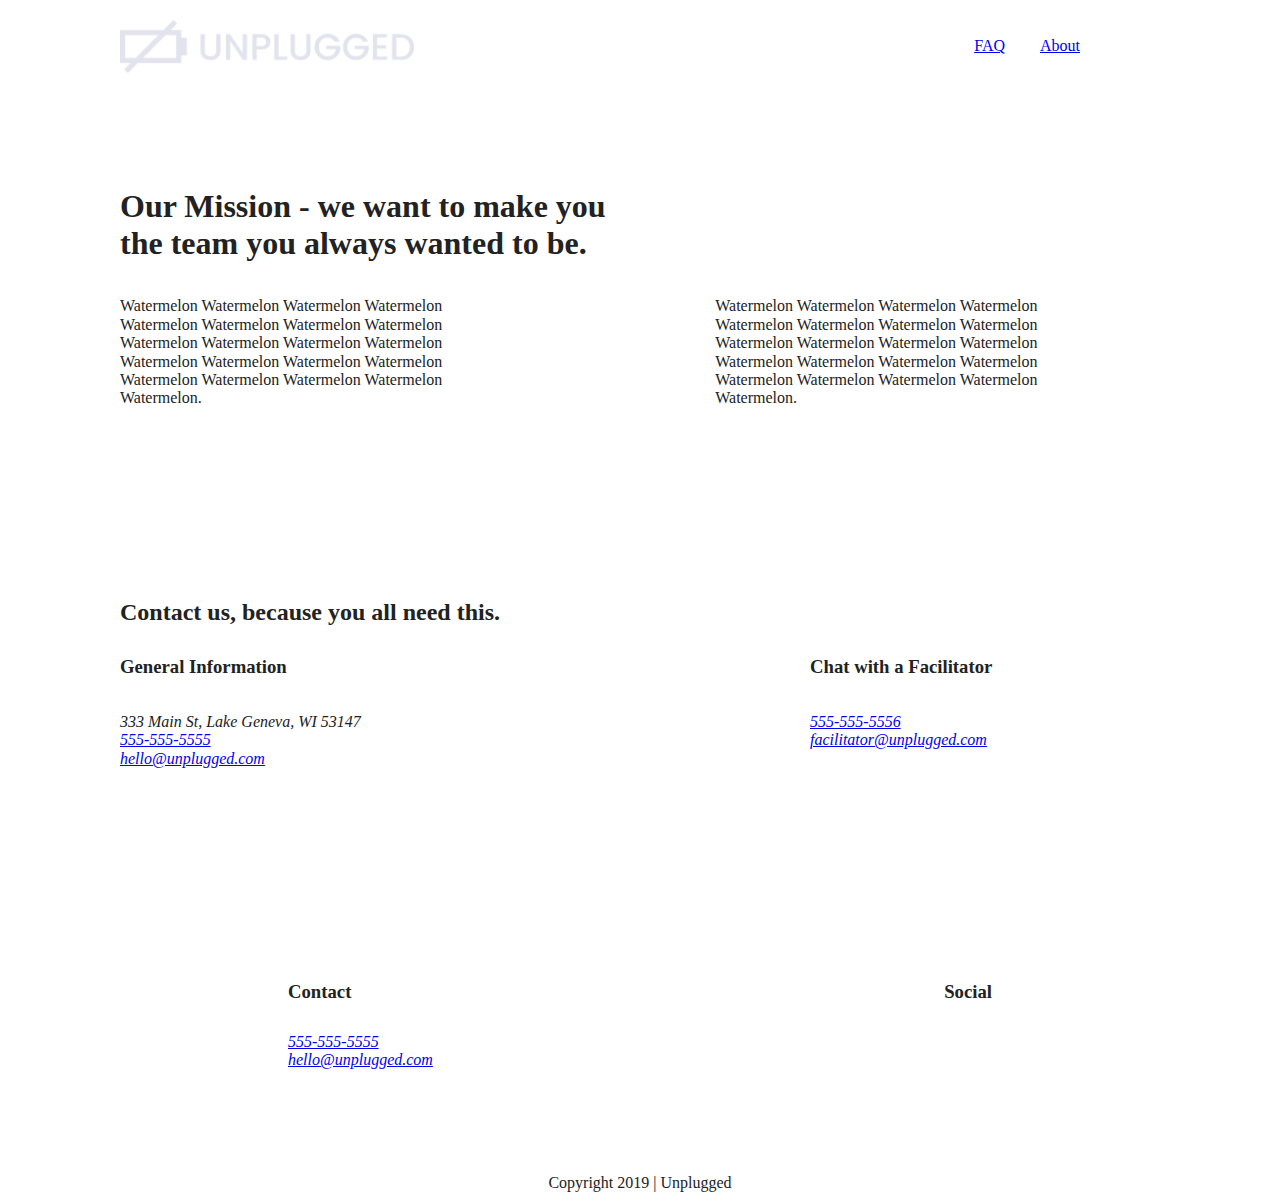
==== about/index.html @ 6da7de6c "Added desktop layout styles" ====
<!doctype html>
<html class="no-js" lang="">

<head>
  <meta charset="utf-8">
  <title>Unplugged | About</title>
  <meta name="description" content="">
  <meta name="viewport" content="width=device-width, initial-scale=1">

  <meta property="og:title" content="">
  <meta property="og:type" content="">
  <meta property="og:url" content="">
  <meta property="og:image" content="">

  <link rel="manifest" href= "../site.webmanifest">
  <link rel="apple-touch-icon" href= "../icon.png">
  <!-- Place favicon.ico in the root directory -->

  <link rel="stylesheet" href="../css/normalize.css">
  <link rel="stylesheet" href="../css/main.css">

  <meta name="theme-color" content="#fafafa">
</head>

<body>
<!--
    - Mission Section
        - Headline text
        - Paragraph text
    - Map
    - General Contact Info Section
        - Headline text
        - Subheader
        - Paragraph text
 -->

  <header>
    <div class= "content-wrapper">
      <a href= "#"><img src= "../img/unpluggedlogo.png" alt= "unplugged logo"></a>
      <div class= "header-divider"></div>
      <nav>
           <ul>
               <li><a href= "../faq/index.html" target= "_blank">FAQ</a></li>
               <li><a href= "../about/index.html" target= "_blank">About</a></li>
           </ul>
      </nav>
    </div>
  </header>

  <main>
    <section class="mission">
      <div class="content-wrapper">
        <h1 id= "mission-headline">Our Mission - we want to make you the team you always wanted to be.</h1>
        <div class="mission-content">
          <div class="column">
            <p>Watermelon Watermelon Watermelon Watermelon Watermelon Watermelon Watermelon
              Watermelon Watermelon Watermelon Watermelon Watermelon Watermelon Watermelon 
              Watermelon Watermelon Watermelon Watermelon Watermelon Watermelon Watermelon.
            </p>
          </div>
          <div class="column">
            <p>Watermelon Watermelon Watermelon Watermelon Watermelon Watermelon Watermelon
              Watermelon Watermelon Watermelon Watermelon Watermelon Watermelon Watermelon 
              Watermelon Watermelon Watermelon Watermelon Watermelon Watermelon Watermelon.
            </p>
          </div>
        </div> <!-- mission content wrapper end-->
      </div>
    </section>
    
    <section class="map">
      <figure></figure>
    </section>

    <section class="contact-section">
      <div class="content-wrapper">
        <h2>Contact us, because you all need this.</h2>
        <div class="column">
          <article>
            <h3>General Information</h3>
            <address>
              333 Main St, Lake Geneva, WI 53147<br>
              <a href="tel:555-555-555">555-555-5555</a><br>
              <a href="mailto:hello@unplugged.com">hello@unplugged.com</a>
            </address>
          </article>
        </div>
        <div class="column">
          <article>
            <h3>Chat with a Facilitator</h3>
            <address>
              <a href="tel:555-555-5556">555-555-5556</a><br>
              <a href="mailto:facilitator@unplugged.com">facilitator@unplugged.com</a>
            </address>
          </article>
        </div>
      </div>
    </section>

  </main>

  <footer>
    <div class="content-wrapper">
      <div class="footer-content">
        <div class="contact">
          <h3>Contact</h3>
          <address>
            <a href="tel:555-555-5555">555-555-5555</a><br>
            <a href="mailto:hello@unplugged.com">hello@unplugged.com</a>
          </address>
        </div>
        <div class="social">
          <h3>Social</h3>
          <div class="social-icons">
              <p><a href="https://www.facebook.com/yoursite" target="_blank"></a></p>
              <p><a href="https://www.twitter.com/yoursite" target="_blank"></a></p>
              <p><a href="https://www.instagram.com/yoursite" target="_blank"></a></p>
          </div>
        </div>
      </div> <!-- footer content ends --> 
    </div> <!--footer content-wrapper ends-->
  <div class="copyright"> 
    <p>Copyright 2019 | Unplugged</p>
  </div> 
  </footer>

  <!-- Javascript -->
  <script src="../js/vendor/modernizr-3.11.2.min.js"></script>
  <script src="../js/plugins.js"></script>
  <script src="../js/main.js"></script>

  <!-- Google Analytics: change UA-XXXXX-Y to be your site's ID. -->
  <script>
    window.ga = function () { ga.q.push(arguments) }; ga.q = []; ga.l = +new Date;
    ga('create', 'UA-XXXXX-Y', 'auto'); ga('set', 'anonymizeIp', true); ga('set', 'transport', 'beacon'); ga('send', 'pageview')
  </script>
  <script src="https://www.google-analytics.com/analytics.js" async></script>
</body>

</html>
---- css/main.css ----
/*! HTML5 Boilerplate v8.0.0 | MIT License | https://html5boilerplate.com/ */
/* main.css 2.1.0 | MIT License | https://github.com/h5bp/main.css#readme */
/*
 * What follows is the result of much research on cross-browser styling.
 * Credit left inline and big thanks to Nicolas Gallagher, Jonathan Neal,
 * Kroc Camen, and the H5BP dev community and team.
 */

/* ==========================================================================
   Base styles: opinionated defaults
   ========================================================================== */

html {
  color: #222;
  font-size: 1em;
  /* line-height: 1.4; */
}

/** Remove text-shadow in selection highlight:
 * https://twitter.com/miketaylr/status/12228805301
 *
 * Vendor-prefixed and regular ::selection selectors cannot be combined:
 * https://stackoverflow.com/a/16982510/7133471
 *
 * Customize the background color to match your design.*/

::-moz-selection {
  background: #b3d4fc;
  text-shadow: none;
}

::selection {
  background: #b3d4fc;
  text-shadow: none;
}

/** A better looking default horizontal rule*/

hr {
  display: block;
  height: 1px;
  border: 0;
  border-top: 1px solid #ccc;
  margin: 1em 0;
  padding: 0;
}

/** Remove the gap between audio, canvas, iframes,
 * images, videos and the bottom of their containers:
 * https://github.com/h5bp/html5-boilerplate/issues/440*/

audio,
canvas,
iframe,
img,
svg,
video {
  vertical-align: middle;
}

/** Remove default fieldset styles*/

fieldset {
  border: 0;
  margin: 0;
  padding: 0;
}

/** Allow only vertical resizing of textareas.*/

textarea {
  resize: vertical;
}

/* ==========================================================================
   Author's custom styles
   ========================================================================== */

  /********** BASE STYLES **********/
  header {
     display: flex;
     justify-content: center;
     align-items: center;
     flex-flow: row wrap;
   }

  img {
    width: 95%;
  }

  nav {
     display: flex;
     justify-content: space-around;
     align-items: center;
     flex-flow: row wrap;
   }

  .content-wrapper {
     display: flex;
     justify-content: center;
     align-items: center;
     flex-direction: column;
   }

   aside .content-wrapper {
     display: flex;
     justify-content: center;
     align-items: flex-start;
     flex-direction: column;
   }

   footer {
     display: flex;
     justify-content: center;
     align-items: center;
     flex-flow: column;
   }

   /********** WIDTH STYLES **********/
   .header-divider {
    width: 100%;
   }

   header nav {
     width: 60%;
   }

   header nav ul {
     width: 45%;
   }

   .content-wrapper {
    width: 88%;
  }

   footer .content-wrapper {
    width: 55%;
    margin: 50px 0;
  }

  /***** homepage *****/
  .features article {
    width: 52%;
  }

  .reviews h2 {
    width: 65%;
  }

  .reviews h3 {
    width: 81%;
  }

  /* faq page */
  .faq-section .content-wrapper h2 {
    width: 80%;
  }

  /* about page */
  .mission-content h1 {
    width: 85%;
  }

  /********** PADDING AND MARGINS **********/
  /* this is to correct default margins */
  header .content-wrapper,
  .features p, 
  footer p {
    margin: 0;
  }   

  /* header/nav area */
  header {
    padding: 15px 0;
    margin: 0;
  }

  header nav {
    padding: 15px 0px 0px 0px;
  }

  /* content wrapper - the margins on left and right side of main body section */
  .content-wrapper,
  .features h2 {
    margin: 0 20px;
  }

  /* header image area */
  .content-wrapper h1 {
    margin: 50px 40px 0 0;
  }

  /* signup area */
  aside h3 {
    margin-top: 30px;
    margin-bottom: 10px;
  }

  aside p {
    margin: 0;
    padding-bottom: 10px;
  }

  input {
    margin-top: 5px;
    margin-bottom: 10px;
  }

  .signup-button {
    margin-bottom: 50px;
  }

  /* features area */
  .features h2 {
    margin-top: 50px;
    margin-right: 40px;
    margin-bottom: 65px;
  }

  article .fontawesome-icon {
    margin-top: 60px;
  }

  article .features-item-description {
    margin-bottom: 65px;
  }

  /* reviews */
  .review-headline h2 {
    margin-top: 52px;
    margin-bottom: 25px;
  }
  
  .review-description h3 {
    margin-top: 20px;
    margin-bottom: 20px;
  }

  .review-description p {
    margin-bottom: 45px;
  }

  /* footer */
  footer .content-wrapper {
    margin-top: 50px;
    margin-bottom: 50px;
  }

  .contact h3 {
    margin-top: 0px;
    margin-bottom: 20px;
  }

  .social h3 {
    margin-top: 48px;
    margin-bottom: 20px;
  }

  .copyright {
    margin-top: 50px;
    margin-bottom: 5px;
  }

  /* faq page - faq area */
  .faq-section .content-wrapper {
    display: flex;
    justify-content: center;
    align-items: flex-start;
  }

  .faq-section .content-wrapper h2 {
    margin-top: 48px;
    margin-bottom: 0px;
  }

  .faq-section .content-wrapper h3 {
    margin-top: 45px;
    margin-bottom: 0;
  }

  .faq-section .content-wrapper p {
    margin-top: 15px;
    margin-bottom: 0;
  }

  /* about page */
  .mission-content h1 {
    margin-bottom: 20px;
  }

  .mission-content .column {
    margin-bottom: 20px;
  }

  .mission-content {
    margin-bottom: 30px;
  }

  .contact-section .content-wrapper {
    display: flex;
    justify-content: flex-start;
    align-items: flex-start;
  }

  .contact-section .content-wrapper h2 {
    margin-top: 50px;
    margin-bottom: 10px;
  }

  .contact-section h3 {
    margin-top: 0;
    margin-bottom: 15px;
  }

  address {
    margin-bottom: 20px;
  }

  .contact-section .content-wrapper {
    margin-bottom: 30px;
  }

/* ==========================================================================
   Helper classes
   ========================================================================== */
/*
 * Hide visually and from screen readers
 */

.hidden,
[hidden] {
  display: none !important;
}

/*
 * Hide only visually, but have it available for screen readers:
 * https://snook.ca/archives/html_and_css/hiding-content-for-accessibility
 * 1. For long content, line feeds are not interpreted as spaces and small width
 *    causes content to wrap 1 word per line:
 *    https://medium.com/@jessebeach/beware-smushed-off-screen-accessible-text-5952a4c2cbfe
 */

.sr-only {
  border: 0;
  clip: rect(0, 0, 0, 0);
  height: 1px;
  margin: -1px;
  overflow: hidden;
  padding: 0;
  position: absolute;
  white-space: nowrap;
  width: 1px;
  /* 1 */
}

/*
 * Extends the .sr-only class to allow the element to be focusable when navigated to via the keyboard:
 * https://www.drupal.org/node/897638
 */

.sr-only.focusable:active,
.sr-only.focusable:focus {
  clip: auto;
  height: auto;
  margin: 0;
  overflow: visible;
  position: static;
  white-space: inherit;
  width: auto;
}

/*
 * Hide visually and from screen readers, but maintain layout
 */

.invisible {
  visibility: hidden;
}

/*
 * Clearfix: contain floats
 * For modern browsers
 * 1. The space content is one way to avoid an Opera bug when the
 *    `contenteditable` attribute is included anywhere else in the document.
 *    Otherwise it causes space to appear at the top and bottom of elements
 *    that receive the `clearfix` class.
 * 2. The use of `table` rather than `block` is only necessary if using
 *    `:before` to contain the top-margins of child elements.
 */

.clearfix::before,
.clearfix::after {
  content: " ";
  display: table;
}

.clearfix::after {
  clear: both;
}

/* ==========================================================================
   EXAMPLE Media Queries for Responsive Design.
   These examples override the primary ('mobile first') styles.
   ========================================================================== */

@media only screen and (min-width: 768px) {
  /* tablet styles here */
  /********* flexbox, widths, margins, padding *********/
  /* base styles */
  .content-wrapper {
    max-width: 640px;
    display: flex;
    flex-flow: row wrap;
    justify-content: flex-start;
    margin-left: 65px;
  }

  /* header */
  .unplugged-logo {
    width: 35%;
  }

  .header-divider {
    display: none;
  }

  header {
    display: flex;
    justify-content: flex-start;
    padding: 0;
    margin: 20px 60px 20px 65px;
  }
  
  header .content-wrapper {
    display: flex;
    justify-content: flex-start;
    flex-flow: row;
    margin-right: 60px;
    margin-left: 65px;
    width: 100%;
    margin: 0;
  }

  header nav {
    justify-content: flex-end;
    padding-top: 0px;
  }

  header nav ul {
    display: flex;
    flex-flow: row;
    list-style: none;
    justify-content: space-between;
    align-items: center;
  }

  /* footer */
  footer .content-wrapper {
    display: flex;
    justify-content: space-between;
    margin-top: 85px;
    margin-bottom: 95px;
  }
  footer .footer-content {
    display: flex;
    flex-flow: row wrap;
    justify-content: space-between;
    align-items: flex-start;
    width: 100%;
  }

  .contact h3 {
    margin-bottom: 38px;
  }

  .copyright {
    margin-top: 0;
  }

  .social h3 {
    margin: 0;
  }

  /***** homepage *****/
  /* hero */
  section .content-wrapper h1 {
    width: 70%;
    margin: 65px 0 420px 0;
  }

  /* sign up */
  aside .content-wrapper {
    display: flex;
    flex-flow: row;
    justify-content: space-between;
    margin-top: 50px;
    margin-bottom: 45px;
  }

  aside .content-wrapper .row {
    width: 40%;
  }

  aside h3 {
    margin-top: 0;
    margin-bottom: 20px;
    width: 75%;
  }

  aside p {
    padding-bottom: 0;
  }

  input {
    margin: 0;
  }

  .signup-button {
    margin-top: 18px;
    margin-bottom: 0;
  }

  /* features */
  .features .content-wrapper {
    display: flex;
    justify-content: space-around;
  }

  section .features .content-wrapper h2 {
    width: 82%;
  }

  .features h2 {
    margin-left: 0;
    margin-top: 95px;
    margin-right: 0;
    margin-bottom: 35px;
  }

  .features .content-wrapper article {
    display: flex;
    flex-flow: row wrap;
    margin-right: 50px;
    margin-left: 50px;
    width: 185px;
    height: 150px;
  }

  article .features-item-description {
    margin: 0;
  }

  .features .content-wrapper {
    margin-bottom: 95px;
  }

  /* section - review */
  .reviews h2 {
    margin: 0;
    width: 70%;
  }

  article .review-description {
    display: flex;
    flex-flow: row;
  }

  .review-description .review-image,
  .review-description h3,
  .review-description p {
    margin: 0;
    width: 41%;
  }

  .review-description h3 {
    width: 35%;
  }

  .reviews .content-wrapper {
    margin-top: 98px;
    margin-bottom: 98px;
  }

  /***** faq page *****/
  .faq-section .content-wrapper h2 {
    margin-top: 95px;
    margin-bottom: 30px;
  }

  .faq-section .content-wrapper {
    display: flex;
    flex-direction: row;
    justify-content: space-between;
    margin-bottom: 65px;
  }

  .block {
    margin-right: 45px;
    width: 42%;
  }

  .faq-section .content-wrapper h3 {
    margin-top: 0;
    margin-bottom: 20px;
  }

  .faq-section .content-wrapper p {
    margin-bottom: 35px;
  }

  /***** about page *****/
  /* headline */
  #mission-headline {
    width: 80%;
    margin-top: 95px;
    margin-bottom: 35px;
  }

  /* mission description */
  .mission-content {
    display: flex;
    flex-direction: row;
    justify-content: space-between;
    margin-bottom: 98px;
  }

  .mission-content .column {
    display: flex;
    flex-flow: row wrap;
    width: 38%;
  }
  
  /* contact us */
  .contact-section .content-wrapper h2 {
    width: 65%;
    margin-top: 0;
    margin-bottom: 50px; 
  }

  .contact-section .content-wrapper {
    display: flex;
    justify-content: space-between;
    
    margin-top: 95px;
    margin-bottom: 98px;
  }

  .column {
    width: 270px;
  }

}

@media only screen and (min-width: 1200px) {
  /*desktop styles here*/
  /********* flexbox, widths, margins, padding *********/
  /* base styles */
  .content-wrapper {
    max-width: 960px;
    margin-right: 120px;
    margin-left: 120px;
  }

  /* header */
  img {
    width: 60%;
  }

  header {
    margin-left: 120px;
    margin-right: 120px;
  }

  header .content-wrapper {
    display: flex;
    justify-content: space-between;
  }

  header nav ul {
    margin-left: 35px;
    justify-content: flex-end;
  }

  li {
    margin-left: 35px;
  }

  /* footer */
  footer .content-wrapper {
    margin-top: 95px;
    margin-bottom: 85px;
  }

  .contact h3 {
    margin-bottom: 30px;
  }
  
  .copyright {
    margin-bottom: 10px;
  }

  /***** homepage *****/
  .unplugged-logo {
    width: 60%;
  }

  section .content-wrapper h1 {
    width: 40%;
  }

  aside .content-wrapper {
    margin-top: 45px;
    margin-bottom: 50px;
  }

  aside h3 {
    width: 50%;
  }

  aside p {
    width: 70%;
  }

  .features .content-wrapper {
    display: flex;
    justify-content: space-between;
  }

  .reviews h2 {
    margin-bottom: 95px;
    width: 100%;
  }

  .review-description h3 {
    margin-bottom: 15px;
  }

  /***** faq page *****/
  .faq-section .content-wrapper h2 {
    margin-top: 90px;
    margin-bottom: 25px;
    width:90%;
  }

  .block {
    width: 430px;
    margin: 0;
  }

  .block h3 {
    width: 400px;
  }

  .faq-section .content-wrapper p {
    margin-bottom: 40px;
  }

  .faq-section .content-wrapper {
    margin-bottom: 60px;
  }

  /***** about page *****/
  #mission-headline {
    margin-bottom: 20px;
    width: 525px;
  }

  .mission-content {
    margin-bottom: 60px;
  }

  .contact-section .content-wrapper h2 {
    width: 80%;
    margin-bottom: 30px;
  }

  .contact-section h3 {
    margin-bottom: 35px;
  }

}

@media print,
  (-webkit-min-device-pixel-ratio: 1.25),
  (min-resolution: 1.25dppx),
  (min-resolution: 120dpi) {
  /* Style adjustments for high resolution devices */
}

/* ==========================================================================
   Print styles.
   Inlined to avoid the additional HTTP request:
   https://www.phpied.com/delay-loading-your-print-css/
   ========================================================================== */

@media print {
  *,
  *::before,
  *::after {
    background: #fff !important;
    color: #000 !important;
    /* Black prints faster */
    box-shadow: none !important;
    text-shadow: none !important;
  }

  a,
  a:visited {
    text-decoration: underline;
  }

  a[href]::after {
    content: " (" attr(href) ")";
  }

  abbr[title]::after {
    content: " (" attr(title) ")";
  }

  /*
   * Don't show links that are fragment identifiers,
   * or use the `javascript:` pseudo protocol
   */
  a[href^="#"]::after,
  a[href^="javascript:"]::after {
    content: "";
  }

  pre {
    white-space: pre-wrap !important;
  }

  pre,
  blockquote {
    border: 1px solid #999;
    page-break-inside: avoid;
  }

  /*
   * Printing Tables:
   * https://web.archive.org/web/20180815150934/http://css-discuss.incutio.com/wiki/Printing_Tables
   */
  thead {
    display: table-header-group;
  }

  tr,
  img {
    page-break-inside: avoid;
  }

  p,
  h2,
  h3 {
    orphans: 3;
    widows: 3;
  }

  h2,
  h3 {
    page-break-after: avoid;
  }
}
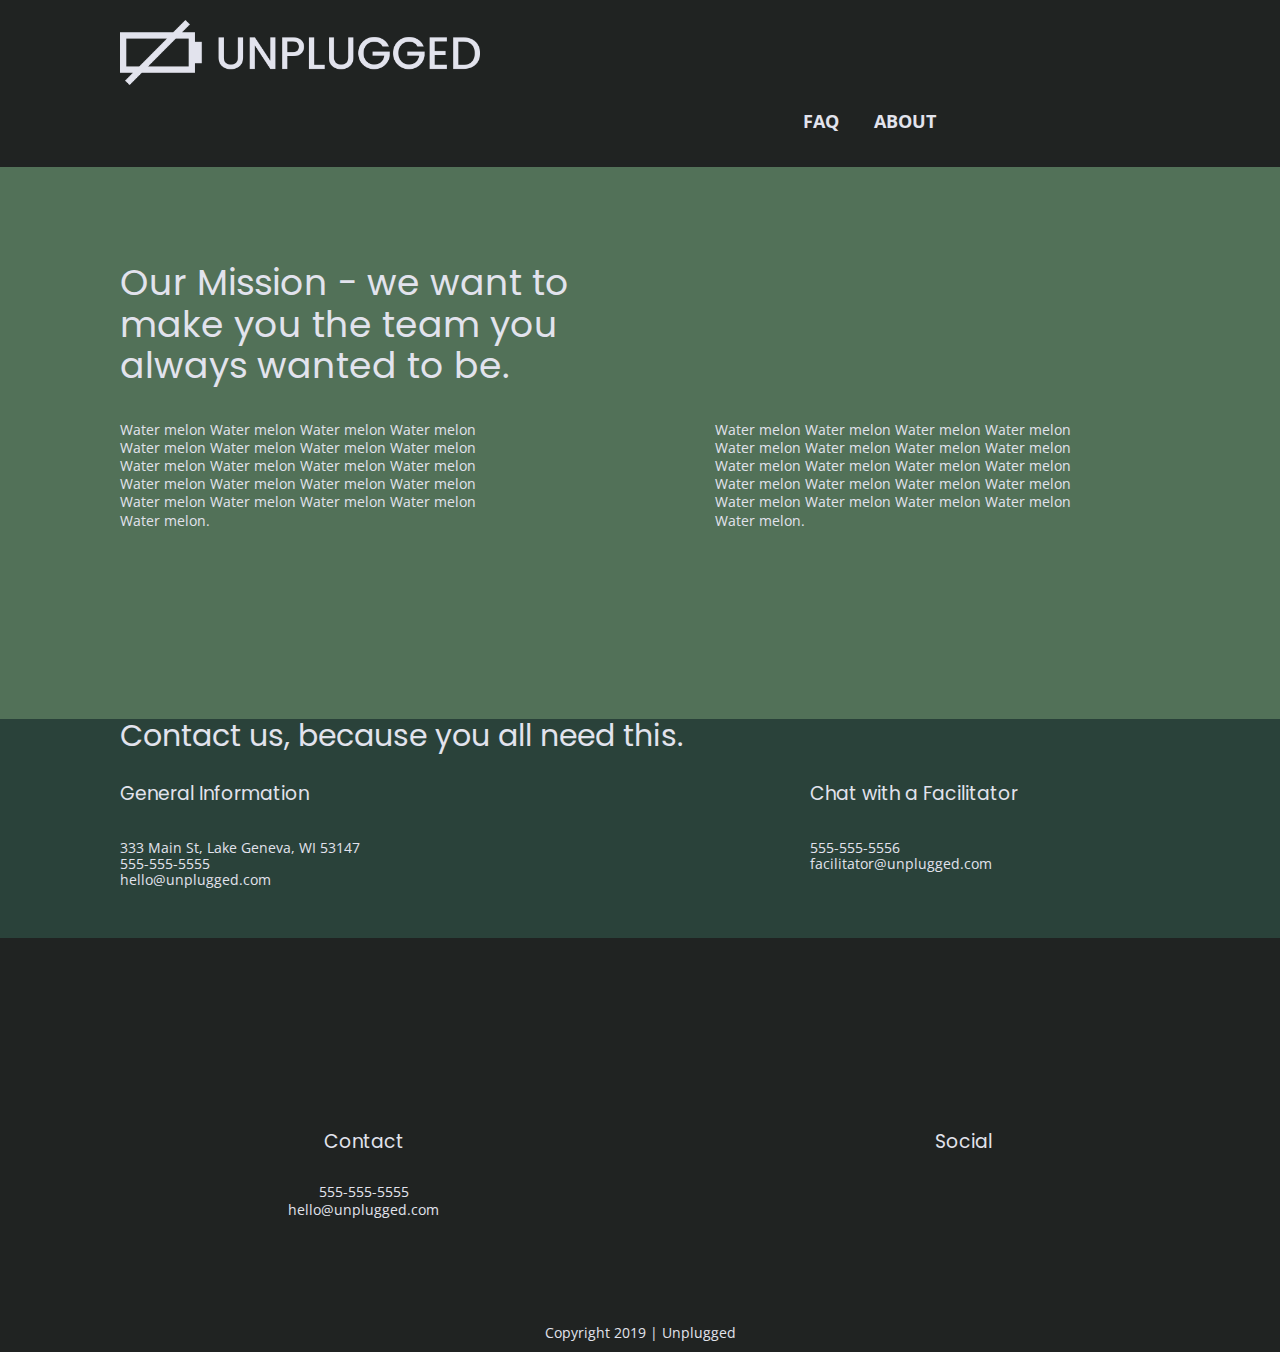
==== commit 1ed24c15: "Added text styles and colors" ====
--- a/about/index.html
+++ b/about/index.html
@@ -19,6 +19,9 @@
   <link rel="stylesheet" href="../css/normalize.css">
   <link rel="stylesheet" href="../css/main.css">
 
+  <!-- Google fonts -->	
+  <link href="https://fonts.googleapis.com/css?family=Open+Sans:400,700|Poppins:500,700" rel="stylesheet">
+
   <meta name="theme-color" content="#fafafa">
 </head>
 
@@ -35,16 +38,16 @@
  -->
 
   <header>
-    <div class= "content-wrapper">
-      <a href= "#"><img src= "../img/unpluggedlogo.png" alt= "unplugged logo"></a>
-      <div class= "header-divider"></div>
-      <nav>
-           <ul>
-               <li><a href= "../faq/index.html" target= "_blank">FAQ</a></li>
-               <li><a href= "../about/index.html" target= "_blank">About</a></li>
-           </ul>
-      </nav>
-    </div>
+    <a href="#"><img src="../img/unpluggedlogo.png" alt="unplugged logo" class="unplugged-logo"></a>
+    <div class="header-divider"></div>  
+      <div class="content-wrapper">
+        <nav>
+          <ul>
+            <li><a href="../faq/index.html">FAQ</a></li>
+            <li><a href="../about/index.html">About</a></li>
+          </ul>
+        </nav>
+      </div>
   </header>
 
   <main>
@@ -53,15 +56,15 @@
         <h1 id= "mission-headline">Our Mission - we want to make you the team you always wanted to be.</h1>
         <div class="mission-content">
           <div class="column">
-            <p>Watermelon Watermelon Watermelon Watermelon Watermelon Watermelon Watermelon
-              Watermelon Watermelon Watermelon Watermelon Watermelon Watermelon Watermelon 
-              Watermelon Watermelon Watermelon Watermelon Watermelon Watermelon Watermelon.
+            <p>Water melon Water melon Water melon Water melon Water melon Water melon Water melon
+              Water melon Water melon Water melon Water melon Water melon Water melon Water melon 
+              Water melon Water melon Water melon Water melon Water melon Water melon Water melon.
             </p>
           </div>
           <div class="column">
-            <p>Watermelon Watermelon Watermelon Watermelon Watermelon Watermelon Watermelon
-              Watermelon Watermelon Watermelon Watermelon Watermelon Watermelon Watermelon 
-              Watermelon Watermelon Watermelon Watermelon Watermelon Watermelon Watermelon.
+            <p>Water melon Water melon Water melon Water melon Water melon Water melon Water melon
+              Water melon Water melon Water melon Water melon Water melon Water melon Water melon 
+              Water melon Water melon Water melon Water melon Water melon Water melon Water melon.
             </p>
           </div>
         </div> <!-- mission content wrapper end-->
--- a/css/main.css
+++ b/css/main.css
@@ -75,9 +75,41 @@
 /* ==========================================================================
    Author's custom styles
    ========================================================================== */
+  /* General Styles */
+  html {
+    font-size: 16px;
+    background-color: #202322;
+    color: #e2e3ed;
+  }
+
+  body {
+    font-family: 'Open Sans', sans-serif;
+    font-size: 16px;
+  }
+
+  h1,
+  h2 {
+    font-family: 'Poppins', sans-serif;
+    font-size: 30px;
+    font-weight: normal;
+  }
+
+  h3, 
+  h4 {
+    font-family: 'Poppins', sans-serif;
+    font-weight: normal;
+  }
+
+  a {
+    color: #e2e3ed;
+    text-decoration: none;
+  }
+
+  
 
   /********** BASE STYLES **********/
   header {
+    width: 100%;
      display: flex;
      justify-content: center;
      align-items: center;
@@ -85,7 +117,8 @@
    }
 
   img {
-    width: 95%;
+    width: 225px;
+    margin-bottom: 10px;
   }
 
   nav {
@@ -93,11 +126,20 @@
      justify-content: space-around;
      align-items: center;
      flex-flow: row wrap;
+     /* width: 300px; */
+     width: 100%;
+   }
+
+   header nav ul {
+     display: flex;
+     flex-flow: row wrap;
+     justify-content: space-between;
+     padding: 0;
    }
 
   .content-wrapper {
      display: flex;
-     justify-content: center;
+     justify-content: flex-start;
      align-items: center;
      flex-direction: column;
    }
@@ -122,7 +164,7 @@
    }
 
    header nav {
-     width: 60%;
+     width: 85%;
    }
 
    header nav ul {
@@ -157,8 +199,8 @@
   }
 
   /* about page */
-  .mission-content h1 {
-    width: 85%;
+  .content-wrapper h1 {
+    width: 88%;
   }
 
   /********** PADDING AND MARGINS **********/
@@ -171,12 +213,12 @@
 
   /* header/nav area */
   header {
-    padding: 15px 0;
+    padding: 15px 0 0 0;
     margin: 0;
   }
 
   header nav {
-    padding: 15px 0px 0px 0px;
+    padding: 0;
   }
 
   /* content wrapper - the margins on left and right side of main body section */
@@ -185,6 +227,7 @@
     margin: 0 20px;
   }
 
+
   /* header image area */
   .content-wrapper h1 {
     margin: 50px 40px 0 0;
@@ -213,7 +256,7 @@
   /* features area */
   .features h2 {
     margin-top: 50px;
-    margin-right: 40px;
+    /* margin-right: 40px; */
     margin-bottom: 65px;
   }
 
@@ -266,6 +309,7 @@
     display: flex;
     justify-content: center;
     align-items: flex-start;
+    padding-bottom: 50px;
   }
 
   .faq-section .content-wrapper h2 {
@@ -316,8 +360,106 @@
     margin-bottom: 20px;
   }
 
+  .main {
+    height: auto;
+  }
+
+
+  /* stylingksjaf */
+  .header-divider {
+    border: solid;
+    border-width: 1px;
+    color: #3a3a3a;
+  }
+
+  li {
+    list-style: none;
+    font-weight: bold;
+    font-size: 18px;
+    text-transform: uppercase;
+  }
+
+  .content-wrapper p {
+    font-size: 14px;
+    line-height: 130%;
+  }
+
+  /* footer */
+  footer .content-wrapper {
+    text-align: center;
+  }
+
+  footer address {
+    font-style: normal;
+  }
+
+  footer address,
+  .copyright {
+    font-size: 14px;
+    line-height: 130%;
+  }
+
+  aside,
+  main {
+    background-color: #527158;
+  }
+
+  /* about page */
+  address {
+    font-style: normal;
+    font-size: 14px;
+  }
+
   .contact-section .content-wrapper {
-    margin-bottom: 30px;
+    padding-bottom: 30px;
+  }
+
+  .contact-section {
+    background-color: #2a423a;
+  }
+
+  /* homepage */
+  section .content-wrapper h1 {
+    font-size: 36px;
+  }
+
+  input {
+    font-family: 'Open Sans', sans-serif;
+    font-style: italic;
+    font-size: 14px;
+    color: #e1e2ea;
+    width: 93%;
+    padding: 16px 0 15px 20px;
+  }
+
+  .signup-button {
+    font-family: 'Poppins', sans-serif;
+    font-style: normal;
+    font-weight: normal;
+    font-size: 18px;
+    text-transform: uppercase;
+    background-color: #2a423a;
+    color: #a8a9af;
+    border: none;
+    text-align: center;
+    width: 100%;
+  }
+
+  .features h2 {
+    margin: 0;
+    margin-right: 20px;
+  }
+
+  .reviews {
+    background-color: #2a423a;
+  }
+
+  .review-headline h2 {
+    width: 88%;
+  }
+
+  .review-description h3 {
+    width: 75%;
   }
 
 /* ==========================================================================
@@ -640,7 +782,6 @@
   .contact-section .content-wrapper {
     display: flex;
     justify-content: space-between;
-    
     margin-top: 95px;
     margin-bottom: 98px;
   }
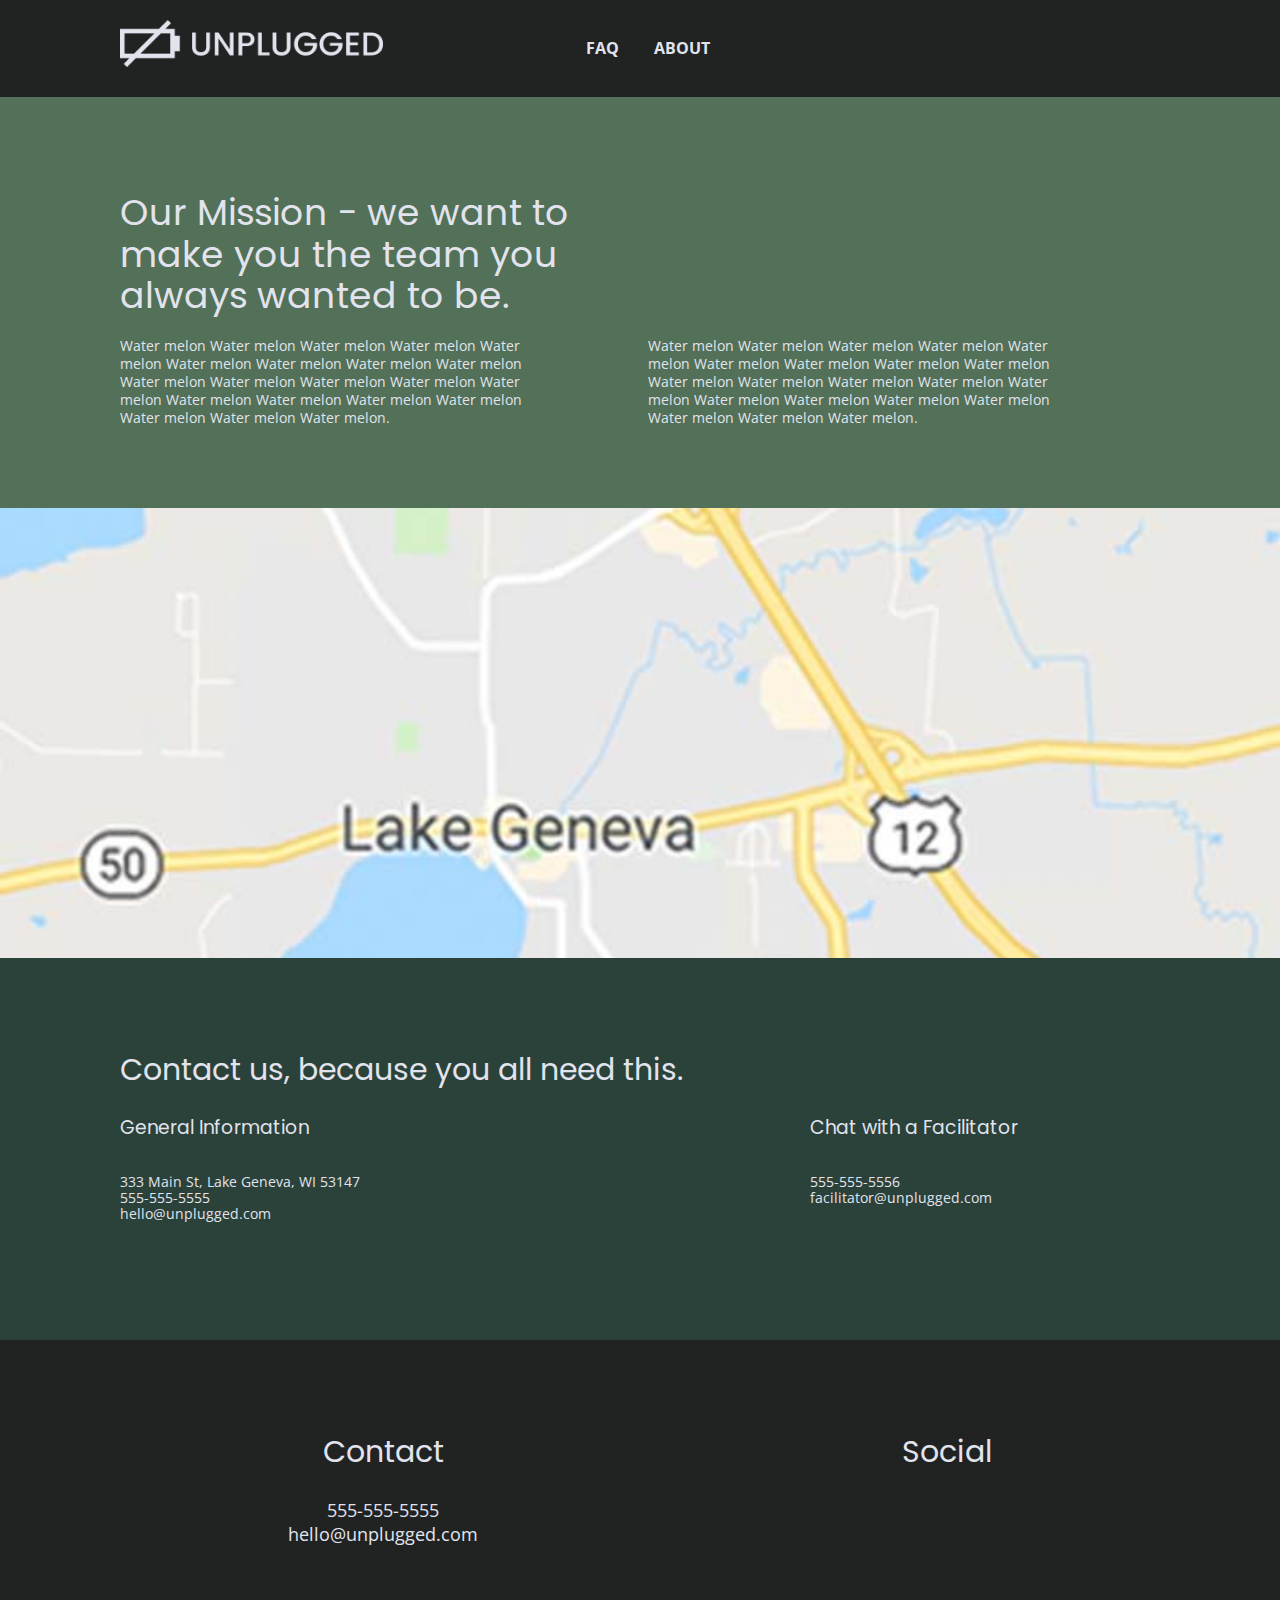
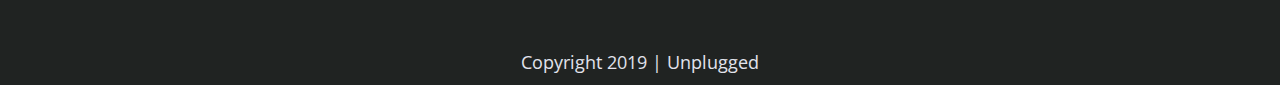
==== commit 65155787: "Added all images" ====
--- a/about/index.html
+++ b/about/index.html
@@ -26,19 +26,9 @@
 </head>
 
 <body>
-<!--
-    - Mission Section
-        - Headline text
-        - Paragraph text
-    - Map
-    - General Contact Info Section
-        - Headline text
-        - Subheader
-        - Paragraph text
- -->
 
   <header>
-    <a href="#"><img src="../img/unpluggedlogo.png" alt="unplugged logo" class="unplugged-logo"></a>
+    <a href="../index.html"><img src="../img/unpluggedlogo.png" alt="unplugged logo" class="unplugged-logo"></a>
     <div class="header-divider"></div>  
       <div class="content-wrapper">
         <nav>
@@ -72,7 +62,6 @@
     </section>
     
     <section class="map">
-      <figure></figure>
     </section>
 
     <section class="contact-section">
--- a/css/main.css
+++ b/css/main.css
@@ -105,7 +105,48 @@
     text-decoration: none;
   }
 
-  
+  .hero-image {
+    background-image: url(../img/jake-melara-30679-unsplash.jpg);
+    background-repeat: no-repeat;
+    background-size: cover;
+    background-position: center;
+    width: 100%;
+    height: 500px;
+  }
+
+  .hero-text {
+    position: absolute;
+    top: 15%;
+    left: 10%;
+  }
+
+  .review-image {
+    background-image: url(../img/omar-lopez-296944-unsplash.jpg);
+    background-repeat: no-repeat;
+    background-size: cover;
+    background-position: center;
+    width: 100%;
+    height: 200px;
+    margin: 0;
+  }
+
+  .features {
+    background-image: url(../img/rawpixel-800820-unsplash1.jpg);
+    background-repeat: no-repeat;
+    background-size: cover;
+    background-position: center;
+    width: 100%;
+    height: 1450px;
+  }
+
+  .map {
+    background-image: url(../img/Screen\ Shot\ 2018-11-05\ at\ 9.59.36\ PM@2x.jpg);
+    background-repeat: no-repeat;
+    background-size: cover;
+    background-position: center;
+    width: 100%;
+    height: 450px;
+  }
 
   /********** BASE STYLES **********/
   header {
@@ -364,8 +405,7 @@
     height: auto;
   }
 
-
-  /* stylingksjaf */
+  /* styling */
   .header-divider {
     border: solid;
     border-width: 1px;
@@ -439,7 +479,7 @@
     font-size: 18px;
     text-transform: uppercase;
     background-color: #2a423a;
-    color: #a8a9af;
+    color: #e2e3ed;
     border: none;
     text-align: center;
     width: 100%;
@@ -460,6 +500,10 @@
 
   .review-description h3 {
     width: 75%;
+  }
+
+  .features h2 {
+    margin-top: 50px;
   }
 
 /* ==========================================================================
@@ -547,6 +591,11 @@
 
 @media only screen and (min-width: 768px) {
   /* tablet styles here */
+  /* font styles */
+  li {
+    font-size: 16px;
+  }
+
   /********* flexbox, widths, margins, padding *********/
   /* base styles */
   .content-wrapper {
@@ -559,7 +608,7 @@
 
   /* header */
   .unplugged-logo {
-    width: 35%;
+    width: 70%;
   }
 
   .header-divider {
@@ -569,18 +618,19 @@
   header {
     display: flex;
     justify-content: flex-start;
+    flex-wrap: nowrap;
     padding: 0;
     margin: 20px 60px 20px 65px;
+    width: 640px;
   }
   
   header .content-wrapper {
     display: flex;
-    justify-content: flex-start;
-    flex-flow: row;
+    justify-content: flex-end;
     margin-right: 60px;
     margin-left: 65px;
+    margin: 0;
     width: 100%;
-    margin: 0;
   }
 
   header nav {
@@ -600,9 +650,10 @@
   footer .content-wrapper {
     display: flex;
     justify-content: space-between;
-    margin-top: 85px;
+    margin-top: 80px;
     margin-bottom: 95px;
   }
+
   footer .footer-content {
     display: flex;
     flex-flow: row wrap;
@@ -727,23 +778,24 @@
   .faq-section .content-wrapper h2 {
     margin-top: 95px;
     margin-bottom: 30px;
+    font-size: 36px;
   }
 
   .faq-section .content-wrapper {
     display: flex;
     flex-direction: row;
     justify-content: space-between;
-    margin-bottom: 65px;
+    padding-bottom: 63px;
   }
 
   .block {
-    margin-right: 45px;
-    width: 42%;
+    width: 47%;
   }
 
   .faq-section .content-wrapper h3 {
     margin-top: 0;
     margin-bottom: 20px;
+    font-size: 14px;
   }
 
   .faq-section .content-wrapper p {
@@ -753,9 +805,9 @@
   /***** about page *****/
   /* headline */
   #mission-headline {
-    width: 80%;
+    width: 88%;
     margin-top: 95px;
-    margin-bottom: 35px;
+    margin-bottom: 36px;
   }
 
   /* mission description */
@@ -763,13 +815,22 @@
     display: flex;
     flex-direction: row;
     justify-content: space-between;
-    margin-bottom: 98px;
+    margin-bottom: 95px;
   }
 
   .mission-content .column {
     display: flex;
     flex-flow: row wrap;
-    width: 38%;
+    width: 45%;
+  }
+
+  .content-wrapper p {
+    margin: 0;
+  }
+
+  /* map */
+  figure {
+    margin: 0;
   }
   
   /* contact us */
@@ -782,8 +843,8 @@
   .contact-section .content-wrapper {
     display: flex;
     justify-content: space-between;
-    margin-top: 95px;
-    margin-bottom: 98px;
+    padding-top: 95px;
+    padding-bottom: 98px;
   }
 
   .column {
@@ -794,6 +855,31 @@
 
 @media only screen and (min-width: 1200px) {
   /*desktop styles here*/
+  /****** general font styles ********/
+  /*** header ***/
+
+
+  /*** footer ***/
+  .contact h3,
+  .social h3 {
+    font-size: 30px;
+  }
+
+  footer address, 
+  .copyright {
+    font-size: 18px;
+  }
+
+  /*** faq page ***/
+  .faq-section .content-wrapper h2 {
+    font-size: 48px;
+  }
+
+  .faq-section .content-wrapper h3,
+  .faq-section .content-wrapper p {
+    font-size: 18px;
+  } 
+
   /********* flexbox, widths, margins, padding *********/
   /* base styles */
   .content-wrapper {
@@ -840,9 +926,9 @@
     margin-bottom: 10px;
   }
 
-  /***** homepage *****/
+  /*** homepage ***/
   .unplugged-logo {
-    width: 60%;
+    width: 85%;
   }
 
   section .content-wrapper h1 {
@@ -879,12 +965,12 @@
   /***** faq page *****/
   .faq-section .content-wrapper h2 {
     margin-top: 90px;
-    margin-bottom: 25px;
+    margin-bottom: 27px;
     width:90%;
   }
 
   .block {
-    width: 430px;
+    width: 48%;
     margin: 0;
   }
 
@@ -892,12 +978,16 @@
     width: 400px;
   }
 
+  .faq-section .content-wrapper h3 {
+    width: 90%;
+  }
+
   .faq-section .content-wrapper p {
     margin-bottom: 40px;
   }
 
   .faq-section .content-wrapper {
-    margin-bottom: 60px;
+    padding-bottom: 60px;
   }
 
   /***** about page *****/
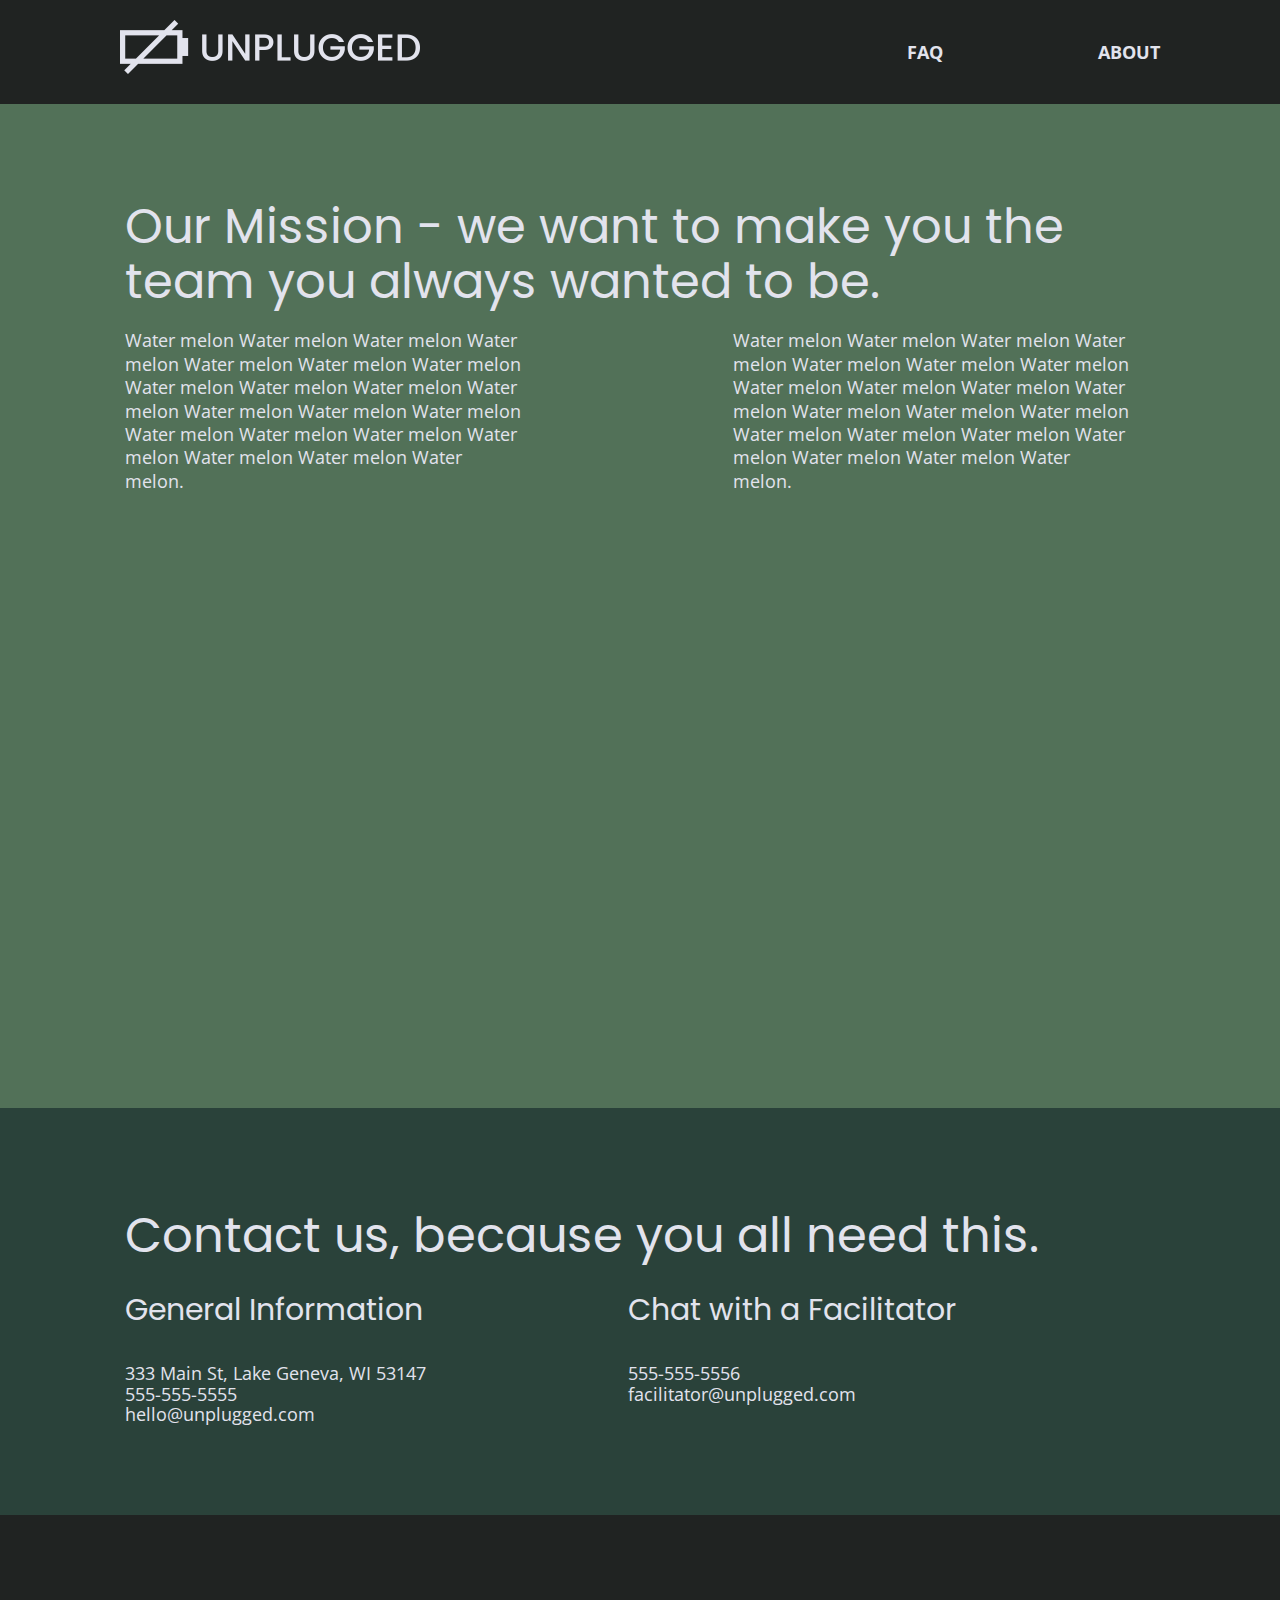
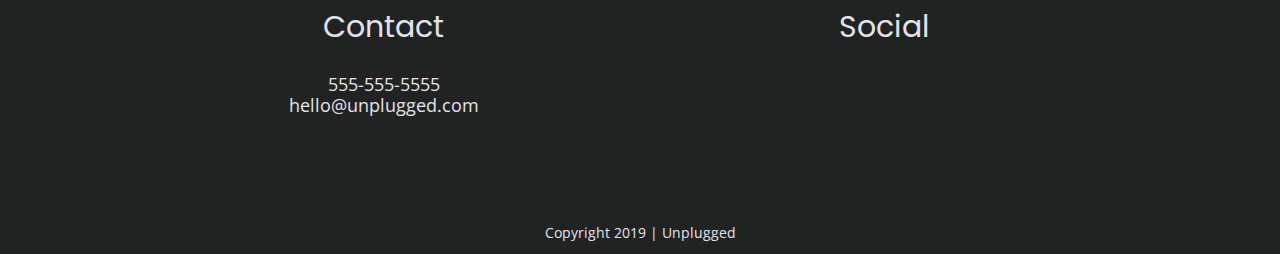
==== commit a7f5c39e: "Added figure iframe to about page" ====
--- a/about/index.html
+++ b/about/index.html
@@ -61,7 +61,13 @@
       </div>
     </section>
     
+    <!-- <section class="map">
+    </section> -->
+
     <section class="map">
+      <figure>
+        <iframe src="https://www.google.com/maps/embed?pb=!1m18!1m12!1m3!1d47005.09753928151!2d-88.46153267015299!3d42.580372691895874!2m3!1f0!2f0!3f0!3m2!1i1024!2i768!4f13.1!3m3!1m2!1s0x880584e9f85c4509%3A0x9eb9a6efc12afe43!2sLake%20Geneva%2C%20WI%2053147!5e0!3m2!1sen!2sus!4v1641783383152!5m2!1sen!2sus" width="600" height="450" style="border:0;" allowfullscreen="" loading="lazy"></iframe>
+      </figure>
     </section>
 
     <section class="contact-section">
--- a/css/main.css
+++ b/css/main.css
@@ -7,13 +7,17 @@
  */
 
 /* ==========================================================================
-   Base styles: opinionated defaults
-   ========================================================================== */
+  Base styles: opinionated defaults
+========================================================================== */
+*, *:before, *:after {
+  -moz-box-sizing: border-box;
+  -webkit-box-sizing: border-box;
+  box-sizing: border-box;
+  }
 
 html {
   color: #222;
   font-size: 1em;
-  /* line-height: 1.4; */
 }
 
 /** Remove text-shadow in selection highlight:
@@ -35,7 +39,6 @@
 }
 
 /** A better looking default horizontal rule*/
-
 hr {
   display: block;
   height: 1px;
@@ -59,7 +62,6 @@
 }
 
 /** Remove default fieldset styles*/
-
 fieldset {
   border: 0;
   margin: 0;
@@ -67,445 +69,418 @@
 }
 
 /** Allow only vertical resizing of textareas.*/
-
 textarea {
   resize: vertical;
 }
 
 /* ==========================================================================
-   Author's custom styles
-   ========================================================================== */
-  /* General Styles */
-  html {
-    font-size: 16px;
-    background-color: #202322;
-    color: #e2e3ed;
-  }
-
-  body {
-    font-family: 'Open Sans', sans-serif;
-    font-size: 16px;
-  }
-
-  h1,
-  h2 {
-    font-family: 'Poppins', sans-serif;
-    font-size: 30px;
-    font-weight: normal;
-  }
-
-  h3, 
-  h4 {
-    font-family: 'Poppins', sans-serif;
-    font-weight: normal;
-  }
-
-  a {
-    color: #e2e3ed;
-    text-decoration: none;
-  }
-
-  .hero-image {
-    background-image: url(../img/jake-melara-30679-unsplash.jpg);
-    background-repeat: no-repeat;
-    background-size: cover;
-    background-position: center;
-    width: 100%;
-    height: 500px;
-  }
-
-  .hero-text {
-    position: absolute;
-    top: 15%;
-    left: 10%;
-  }
-
-  .review-image {
-    background-image: url(../img/omar-lopez-296944-unsplash.jpg);
-    background-repeat: no-repeat;
-    background-size: cover;
-    background-position: center;
-    width: 100%;
-    height: 200px;
-    margin: 0;
-  }
-
-  .features {
-    background-image: url(../img/rawpixel-800820-unsplash1.jpg);
-    background-repeat: no-repeat;
-    background-size: cover;
-    background-position: center;
-    width: 100%;
-    height: 1450px;
-  }
-
-  .map {
-    background-image: url(../img/Screen\ Shot\ 2018-11-05\ at\ 9.59.36\ PM@2x.jpg);
-    background-repeat: no-repeat;
-    background-size: cover;
-    background-position: center;
-    width: 100%;
-    height: 450px;
-  }
-
-  /********** BASE STYLES **********/
-  header {
-    width: 100%;
-     display: flex;
-     justify-content: center;
-     align-items: center;
-     flex-flow: row wrap;
-   }
-
-  img {
-    width: 225px;
-    margin-bottom: 10px;
-  }
-
-  nav {
-     display: flex;
-     justify-content: space-around;
-     align-items: center;
-     flex-flow: row wrap;
-     /* width: 300px; */
-     width: 100%;
-   }
-
-   header nav ul {
-     display: flex;
-     flex-flow: row wrap;
-     justify-content: space-between;
-     padding: 0;
-   }
-
-  .content-wrapper {
-     display: flex;
-     justify-content: flex-start;
-     align-items: center;
-     flex-direction: column;
-   }
-
-   aside .content-wrapper {
-     display: flex;
-     justify-content: center;
-     align-items: flex-start;
-     flex-direction: column;
-   }
-
-   footer {
-     display: flex;
-     justify-content: center;
-     align-items: center;
-     flex-flow: column;
-   }
-
-   /********** WIDTH STYLES **********/
-   .header-divider {
-    width: 100%;
-   }
-
-   header nav {
-     width: 85%;
-   }
-
-   header nav ul {
-     width: 45%;
-   }
-
-   .content-wrapper {
-    width: 88%;
-  }
-
-   footer .content-wrapper {
-    width: 55%;
-    margin: 50px 0;
-  }
-
-  /***** homepage *****/
-  .features article {
-    width: 52%;
-  }
-
-  .reviews h2 {
-    width: 65%;
-  }
-
-  .reviews h3 {
-    width: 81%;
-  }
-
-  /* faq page */
-  .faq-section .content-wrapper h2 {
-    width: 80%;
-  }
-
-  /* about page */
-  .content-wrapper h1 {
-    width: 88%;
-  }
-
-  /********** PADDING AND MARGINS **********/
-  /* this is to correct default margins */
-  header .content-wrapper,
-  .features p, 
-  footer p {
-    margin: 0;
-  }   
-
-  /* header/nav area */
-  header {
-    padding: 15px 0 0 0;
-    margin: 0;
-  }
-
-  header nav {
-    padding: 0;
-  }
-
-  /* content wrapper - the margins on left and right side of main body section */
-  .content-wrapper,
-  .features h2 {
-    margin: 0 20px;
-  }
-
-
-  /* header image area */
-  .content-wrapper h1 {
-    margin: 50px 40px 0 0;
-  }
-
-  /* signup area */
-  aside h3 {
-    margin-top: 30px;
-    margin-bottom: 10px;
-  }
-
-  aside p {
-    margin: 0;
-    padding-bottom: 10px;
-  }
-
-  input {
-    margin-top: 5px;
-    margin-bottom: 10px;
-  }
-
-  .signup-button {
-    margin-bottom: 50px;
-  }
-
-  /* features area */
-  .features h2 {
-    margin-top: 50px;
-    /* margin-right: 40px; */
-    margin-bottom: 65px;
-  }
-
-  article .fontawesome-icon {
-    margin-top: 60px;
-  }
-
-  article .features-item-description {
-    margin-bottom: 65px;
-  }
-
-  /* reviews */
-  .review-headline h2 {
-    margin-top: 52px;
-    margin-bottom: 25px;
-  }
-  
-  .review-description h3 {
-    margin-top: 20px;
-    margin-bottom: 20px;
-  }
-
-  .review-description p {
-    margin-bottom: 45px;
-  }
-
-  /* footer */
-  footer .content-wrapper {
-    margin-top: 50px;
-    margin-bottom: 50px;
-  }
-
-  .contact h3 {
-    margin-top: 0px;
-    margin-bottom: 20px;
-  }
-
-  .social h3 {
-    margin-top: 48px;
-    margin-bottom: 20px;
-  }
-
-  .copyright {
-    margin-top: 50px;
-    margin-bottom: 5px;
-  }
-
-  /* faq page - faq area */
-  .faq-section .content-wrapper {
-    display: flex;
-    justify-content: center;
-    align-items: flex-start;
-    padding-bottom: 50px;
-  }
-
-  .faq-section .content-wrapper h2 {
-    margin-top: 48px;
-    margin-bottom: 0px;
-  }
-
-  .faq-section .content-wrapper h3 {
-    margin-top: 45px;
-    margin-bottom: 0;
-  }
-
-  .faq-section .content-wrapper p {
-    margin-top: 15px;
-    margin-bottom: 0;
-  }
-
-  /* about page */
-  .mission-content h1 {
-    margin-bottom: 20px;
-  }
-
-  .mission-content .column {
-    margin-bottom: 20px;
-  }
-
-  .mission-content {
-    margin-bottom: 30px;
-  }
-
-  .contact-section .content-wrapper {
-    display: flex;
-    justify-content: flex-start;
-    align-items: flex-start;
-  }
-
-  .contact-section .content-wrapper h2 {
-    margin-top: 50px;
-    margin-bottom: 10px;
-  }
-
-  .contact-section h3 {
-    margin-top: 0;
-    margin-bottom: 15px;
-  }
-
-  address {
-    margin-bottom: 20px;
-  }
-
-  .main {
-    height: auto;
-  }
-
-  /* styling */
-  .header-divider {
-    border: solid;
-    border-width: 1px;
-    color: #3a3a3a;
-  }
-
-  li {
-    list-style: none;
-    font-weight: bold;
-    font-size: 18px;
-    text-transform: uppercase;
-  }
-
-  .content-wrapper p {
-    font-size: 14px;
-    line-height: 130%;
-  }
-
-  /* footer */
-  footer .content-wrapper {
-    text-align: center;
-  }
-
-  footer address {
-    font-style: normal;
-  }
-
-  footer address,
-  .copyright {
-    font-size: 14px;
-    line-height: 130%;
-  }
-
-  aside,
-  main {
-    background-color: #527158;
-  }
-
-  /* about page */
-  address {
-    font-style: normal;
-    font-size: 14px;
-  }
-
-  .contact-section .content-wrapper {
-    padding-bottom: 30px;
-  }
-
-  .contact-section {
-    background-color: #2a423a;
-  }
-
-  /* homepage */
-  section .content-wrapper h1 {
-    font-size: 36px;
-  }
-
-  input {
-    font-family: 'Open Sans', sans-serif;
-    font-style: italic;
-    font-size: 14px;
-    color: #e1e2ea;
-    width: 93%;
-    padding: 16px 0 15px 20px;
-  }
-
-  .signup-button {
-    font-family: 'Poppins', sans-serif;
-    font-style: normal;
-    font-weight: normal;
-    font-size: 18px;
-    text-transform: uppercase;
-    background-color: #2a423a;
-    color: #e2e3ed;
-    border: none;
-    text-align: center;
-    width: 100%;
-  }
-
-  .features h2 {
-    margin: 0;
-    margin-right: 20px;
-  }
-
-  .reviews {
-    background-color: #2a423a;
-  }
-
-  .review-headline h2 {
-    width: 88%;
-  }
-
-  .review-description h3 {
-    width: 75%;
-  }
-
-  .features h2 {
-    margin-top: 50px;
-  }
-
+  Author's custom styles
+========================================================================== */
+/********* general styles ********/
+html {
+  font-size: 16px;
+  background-color: #202322;
+  color: #e2e3ed;
+  box-sizing: border-box;
+}
+
+body {
+  font-family: 'Open Sans', sans-serif;
+}
+
+h1,
+h2 {
+  font-family: 'Poppins', sans-serif;
+  font-size: 30px;
+  font-weight: normal;
+}
+
+h3, 
+h4 {
+  font-family: 'Poppins', sans-serif;
+  font-weight: normal;
+}
+
+h3 {
+  font-size: 18px;
+}
+
+p,
+address {
+  font-size: 14px;
+}
+
+a {
+  color: #e2e3ed;
+  text-decoration: none;
+}
+
+/* header */
+.header-divider {
+  border: solid;
+  border-width: 1px;
+  color: #3a3a3a;
+}
+
+li {
+  list-style: none;
+  font-weight: bold;
+  font-size: 18px;
+  text-transform: uppercase;
+}
+
+.content-wrapper p {
+  line-height: 130%;
+}
+
+/* footer */
+footer .content-wrapper {
+  text-align: center;
+}
+
+footer address {
+  font-style: normal;
+}
+
+.copyright {
+  line-height: 130%;
+}
+
+/* main */
+aside,
+main {
+  background-color: #527158;
+}
+
+.contact-section,
+.reviews {
+  background-color: #2a423a;
+}
+
+/* homepage */
+input {
+  font-family: 'Open Sans', sans-serif;
+  font-style: italic;
+  font-size: 14px;
+  color: #e1e2ea;
+  width: 93%;
+  padding: 16px 0 15px 20px;
+}
+
+.signup-button {
+  font-family: 'Poppins', sans-serif;
+  font-style: normal;
+  font-weight: normal;
+  font-size: 18px;
+  text-transform: uppercase;
+  background-color: #2a423a;
+  color: #e2e3ed;
+  border: none;
+  text-align: center;
+  width: 100%;
+}
+
+/* about page */
+#mission-headline {
+  font-size: 30px;
+}
+
+address {
+  font-style: normal;
+  font-size: 14px;
+}
+
+/******** background images and figures ********/
+/* homepage */
+.hero-image {
+  background-image: url(../img/jake-melara-30679-unsplash.jpg);
+  background-repeat: no-repeat;
+  background-size: cover;
+  background-position: center;
+  width: 100%;
+  height: 500px;
+}
+
+.hero-text {
+  position: absolute;
+  top: 15%;
+  left: 10%;
+}
+
+.review-image {
+  background-image: url(../img/omar-lopez-296944-unsplash.jpg);
+  background-repeat: no-repeat;
+  background-size: cover;
+  background-position: center;
+  width: 100%;
+  height: 200px;
+  margin: 0;
+}
+
+.features {
+  background-image: url(../img/rawpixel-800820-unsplash1.jpg);
+  background-repeat: no-repeat;
+  background-size: cover;
+  background-position: center;
+  width: 100%;
+  height: 1250px;
+}
+
+/* about page */
+
+.map figure {
+  z-index: unset;
+  width: 100%;
+  height: 0; 
+  padding-bottom: 125%; 
+  overflow: hidden;
+  position: relative;
+  margin: 0;
+}
+
+.map iframe {
+  width: 100%;
+  height: 100%;
+  position: absolute; 
+  top: 0; 
+  left: 0;
+}
+
+/********** base styles **********/
+header .content-wrapper,
+.features p, 
+footer p {
+  margin: 0;
+} /* this is to correct default margins */
+
+/* header */
+header {
+  width: 100%;
+  display: flex;
+  justify-content: center;
+  align-items: center;
+  flex-flow: row wrap;
+  padding: 15px 0 0 0;
+  margin: 0;
+}
+
+.header-divider {
+  width: 100%;
+}
+
+/* header logo */
+img {
+  width: 225px;
+  margin-bottom: 10px;
+}
+
+/* nav */
+nav {
+  display: flex;
+  justify-content: space-around;
+  align-items: center;
+  flex-flow: row wrap;
+  width: 100%;
+  padding: 0;
+}
+
+nav ul {
+  display: flex;
+  flex-flow: row wrap;
+  justify-content: space-between;
+  padding: 0;
+  width: 45%;
+}
+
+/* main */
+.content-wrapper {
+  display: flex;
+  justify-content: flex-start;
+  align-items: center;
+  flex-direction: column;
+  width: 88%;
+}
+
+/* content wrapper - the margins on left and right side of main body section */
+.content-wrapper,
+.features h2 {
+  margin: 0 20px;
+}
+
+.content-wrapper h1 {
+  font-size: 36px;
+  width: 88%;
+  margin: 50px 40px 0 0;
+}
+
+/* footer */
+footer {
+  display: flex;
+  justify-content: center;
+  align-items: center;
+  flex-flow: column;
+}
+
+footer .content-wrapper {
+  width: 55%;
+  margin-top: 50px;
+  margin-bottom: 50px;
+}
+
+.contact h3 {
+  margin-top: 0px;
+  margin-bottom: 20px;
+}
+
+.social h3 {
+  margin-top: 48px;
+  margin-bottom: 20px;
+}
+
+.copyright {
+  margin-top: 50px;
+  margin-bottom: 5px;
+}
+
+/******** homepage ********/
+/* sign-up */
+aside .content-wrapper {
+  display: flex;
+  justify-content: center;
+  align-items: flex-start;
+  flex-direction: column;
+}
+
+aside h3 {
+  margin-top: 30px;
+  margin-bottom: 10px;
+}
+
+aside p {
+  margin: 0;
+  padding-bottom: 10px;
+}
+
+input {
+  margin-top: 5px;
+  margin-bottom: 10px;
+}
+
+.signup-button {
+  margin-bottom: 50px;
+}
+
+/* features */
+section .features {
+  margin: 0;
+}
+
+.features article {
+  width: 62%;
+}
+
+.features h2 {
+  margin: 50px 20px 0 0;
+} 
+
+article .fontawesome-icon {
+  margin-top: 60px;
+}
+
+article .features-item-description {
+  margin-bottom: 65px;
+  text-align: center;
+  padding-right: 0;
+}
+
+/* reviews */
+.reviews h2 {
+  width: 65%;
+}
+
+.reviews h3 {
+  width: 81%;
+}
+
+.review-headline h2 {
+  margin-top: 50px;
+  margin-bottom: 25px;
+  width: 88%;
+}
+
+.review-container h3 {
+  margin-top: 20px;
+  margin-bottom: 20px;
+  width: 75%;
+}
+
+.review-container p {
+  margin-bottom: 45px;
+}
+
+/******** faq page ********/  
+.faq-section .content-wrapper {
+  display: flex;
+  justify-content: center;
+  align-items: flex-start;
+  padding-bottom: 50px;
+}
+
+.faq-section .content-wrapper h2 {
+  margin-top: 48px;
+  margin-bottom: 0px;
+  width: 80%;
+}
+
+.faq-section .content-wrapper h3 {
+  margin-top: 45px;
+  margin-bottom: 0;
+}
+
+.faq-section .content-wrapper p {
+  margin-top: 15px;
+  margin-bottom: 0;
+} 
+
+/******** about page ********/
+/* mission */
+.mission-content h1 {
+  margin-bottom: 20px;
+}
+
+.mission-content .column {
+  margin-bottom: 20px;
+}
+
+.mission-content {
+  margin-bottom: 30px;
+}
+
+/* contact */
+.contact-section .content-wrapper {
+  display: flex;
+  justify-content: flex-start;
+  align-items: flex-start;
+  padding-bottom: 30px;
+}
+
+.contact-section .content-wrapper h2 {
+  margin-top: 50px;
+  margin-bottom: 10px;
+}
+
+.contact-section h3 {
+  margin-top: 0;
+  margin-bottom: 15px;
+}
+
+address {
+  margin-bottom: 20px;
+}
+
+.main {
+  height: auto;
+}
 /* ==========================================================================
    Helper classes
    ========================================================================== */
@@ -585,25 +560,22 @@
 }
 
 /* ==========================================================================
-   EXAMPLE Media Queries for Responsive Design.
-   These examples override the primary ('mobile first') styles.
-   ========================================================================== */
+  Media Queries for Responsive Design. These examples override the primary ('mobile first') styles.
+========================================================================== */
 
 @media only screen and (min-width: 768px) {
-  /* tablet styles here */
-  /* font styles */
-  li {
-    font-size: 16px;
-  }
-
-  /********* flexbox, widths, margins, padding *********/
-  /* base styles */
+  /* tablet styles here */  
+  /********** base styles **********/
   .content-wrapper {
     max-width: 640px;
     display: flex;
     flex-flow: row wrap;
     justify-content: flex-start;
     margin-left: 65px;
+  }
+
+  h3 {
+    font-size: 24px;
   }
 
   /* header */
@@ -646,12 +618,17 @@
     align-items: center;
   }
 
+  li {
+    font-size: 16px;
+  }
+
   /* footer */
   footer .content-wrapper {
     display: flex;
     justify-content: space-between;
-    margin-top: 80px;
+    margin-top: 90px;
     margin-bottom: 95px;
+    margin-right: 10%;
   }
 
   footer .footer-content {
@@ -666,19 +643,41 @@
     margin-bottom: 38px;
   }
 
+  .social h3 {
+    margin: 0;
+  }
+
   .copyright {
     margin-top: 0;
   }
 
-  .social h3 {
-    margin: 0;
-  }
-
-  /***** homepage *****/
+  /******** background images ********/
+  /* homepage */
+  .hero-image {
+    height: 600px;
+  }
+
+  .hero-text {
+    position: absolute;
+    top: 18%;
+    left: 10%;
+  }
+
+  .review-image {
+    background-image: url(../img/omar-lopez-296944-unsplash.jpg);
+    background-repeat: no-repeat;
+    width: 305px;
+    height: 205px;
+    margin: 0;
+  }
+
+  /******** homepage ********/
   /* hero */
   section .content-wrapper h1 {
     width: 70%;
     margin: 65px 0 420px 0;
+    font-size: 48px;
+    margin: 0;
   }
 
   /* sign up */
@@ -697,7 +696,6 @@
   aside h3 {
     margin-top: 0;
     margin-bottom: 20px;
-    width: 75%;
   }
 
   aside p {
@@ -706,28 +704,32 @@
 
   input {
     margin: 0;
+    width: 100%;
   }
 
   .signup-button {
     margin-top: 18px;
     margin-bottom: 0;
+    width: 110%;
   }
 
   /* features */
+  .features {
+    height: 860px;
+  }
+
   .features .content-wrapper {
     display: flex;
     justify-content: space-around;
   }
 
   section .features .content-wrapper h2 {
-    width: 82%;
+    width: 75%;
   }
 
   .features h2 {
-    margin-left: 0;
-    margin-top: 95px;
-    margin-right: 0;
-    margin-bottom: 35px;
+    margin: 95px 0 35px 0;
+    font-size: 36px;
   }
 
   .features .content-wrapper article {
@@ -747,34 +749,43 @@
     margin-bottom: 95px;
   }
 
-  /* section - review */
+  /* review */
+  .reviews .content-wrapper {
+    padding-left: 65px;
+    padding-top: 100px;
+    padding-bottom: 100px;
+    margin: 0;
+  }
+
   .reviews h2 {
     margin: 0;
-    width: 70%;
-  }
-
-  article .review-description {
-    display: flex;
-    flex-flow: row;
-  }
-
-  .review-description .review-image,
-  .review-description h3,
-  .review-description p {
-    margin: 0;
-    width: 41%;
-  }
-
-  .review-description h3 {
-    width: 35%;
-  }
-
-  .reviews .content-wrapper {
-    margin-top: 98px;
-    margin-bottom: 98px;
-  }
-
-  /***** faq page *****/
+    padding-bottom: 25px;
+    width: 80%;
+    font-size: 36px;
+  }
+
+  article .review-container {
+    display: flex;
+    flex-flow: row wrap;
+    justify-content: flex-start;
+  }
+
+  .review-container h3 {
+    margin: 0;
+    padding-left: 15px;
+    padding-bottom: 15px;
+  }
+
+  .review-container {
+    display: flex;
+    flex-direction: row;
+  }
+
+  .review-container p {
+    padding-left: 15px;
+  }
+
+  /******** faq ********/
   .faq-section .content-wrapper h2 {
     margin-top: 95px;
     margin-bottom: 30px;
@@ -802,12 +813,13 @@
     margin-bottom: 35px;
   }
 
-  /***** about page *****/
+  /******** about ********/
   /* headline */
   #mission-headline {
-    width: 88%;
+    width: 95%;
     margin-top: 95px;
     margin-bottom: 36px;
+    font-size: 36px;
   }
 
   /* mission description */
@@ -829,15 +841,17 @@
   }
 
   /* map */
-  figure {
-    margin: 0;
+  .map figure {
+    height: 500px;
+    padding-bottom: 0;
   }
   
   /* contact us */
   .contact-section .content-wrapper h2 {
-    width: 65%;
+    width: 80%;
     margin-top: 0;
     margin-bottom: 50px; 
+    font-size: 36px;
   }
 
   .contact-section .content-wrapper {
@@ -854,62 +868,31 @@
 }
 
 @media only screen and (min-width: 1200px) {
-  /*desktop styles here*/
-  /****** general font styles ********/
-  /*** header ***/
-
-
-  /*** footer ***/
-  .contact h3,
-  .social h3 {
-    font-size: 30px;
-  }
-
-  footer address, 
-  .copyright {
-    font-size: 18px;
-  }
-
-  /*** faq page ***/
-  .faq-section .content-wrapper h2 {
-    font-size: 48px;
-  }
-
-  .faq-section .content-wrapper h3,
-  .faq-section .content-wrapper p {
-    font-size: 18px;
-  } 
-
-  /********* flexbox, widths, margins, padding *********/
-  /* base styles */
-  .content-wrapper {
-    max-width: 960px;
-    margin-right: 120px;
-    margin-left: 120px;
-  }
-
+  /* desktop styles here */
+  /********** base styles **********/  
   /* header */
-  img {
-    width: 60%;
-  }
-
   header {
-    margin-left: 120px;
-    margin-right: 120px;
+    width: 100%;
+    margin: 0;
+    padding: 20px 120px 20px 120px;
+    box-sizing: border-box;
   }
 
   header .content-wrapper {
     display: flex;
     justify-content: space-between;
-  }
-
-  header nav ul {
+    padding-right: 0;
+  }
+
+  nav ul li {
     margin-left: 35px;
     justify-content: flex-end;
-  }
-
-  li {
-    margin-left: 35px;
+    font-size: 18px;
+  }
+
+  /* logo */
+  .unplugged-logo {
+    width: 75%;
   }
 
   /* footer */
@@ -926,47 +909,123 @@
     margin-bottom: 10px;
   }
 
-  /*** homepage ***/
-  .unplugged-logo {
-    width: 85%;
+  .contact h3,
+  .social h3 {
+    font-size: 30px;
+  }
+
+  footer address, 
+  .copyright {
+    font-size: 18px;
+  } 
+
+  /******** homepage ********/
+  /* hero */
+  .hero-text {
+    position: absolute;
+    top: 14%;
+    left: 10%;
   }
 
   section .content-wrapper h1 {
-    width: 40%;
-  }
-
+    width: 80%;
+    font-size: 60px;
+  }
+
+  /* aside */
   aside .content-wrapper {
-    margin-top: 45px;
-    margin-bottom: 50px;
+    margin: 0;
+    padding: 45px 200px 50px 200px;
+    width: 100%;
+    max-width: unset;
+  }
+
+  .content-wrapper p {
+    width: 80%;
   }
 
   aside h3 {
+    font-size: 30px;
+  }
+
+  input,
+  .signup-button {
+    width: 100%;
+  }
+
+  /* features */
+  .features {
+    height: 810px;
+  }
+
+  .features .content-wrapper {
+    display: flex;
+    justify-content: space-between;
+    margin: 0;
+    max-width: unset;
+    width: 100%;
+    padding: 100px 125px 85px 125px;
+  }
+
+  .features h2 {
+    margin-top: 0;
+  }
+
+  .features .content-wrapper article {
+    margin-right: 40px;
+  }
+
+  /* review */
+  .reviews .content-wrapper {
+    max-width: unset;
+    width: 100%;
+    padding: 100px 150px 100px 125px;
+  }
+
+  .review-image {
+    height: 305px;
+    width: 430px;
+  }
+
+  .reviews h2 {
+    padding-bottom: 93px;
+    width: 100%;
+  }
+
+  .review-container h3 {
+    padding-left: 35px;
     width: 50%;
   }
 
-  aside p {
-    width: 70%;
-  }
-
-  .features .content-wrapper {
-    display: flex;
-    justify-content: space-between;
-  }
-
-  .reviews h2 {
-    margin-bottom: 95px;
-    width: 100%;
-  }
-
-  .review-description h3 {
-    margin-bottom: 15px;
-  }
-
-  /***** faq page *****/
+  .review-container p {
+    width: 100%;
+    padding-left: 35px;
+  }
+
+  /******** faq ********/
+  .faq-section .content-wrapper {
+    max-width: unset;
+    width: 100%;
+    margin: 0;
+    padding: 0 135px 60px 125px;
+  }
+
   .faq-section .content-wrapper h2 {
     margin-top: 90px;
     margin-bottom: 27px;
-    width:90%;
+    width: 100%;
+    font-size: 48px;
+  }
+
+  .faq-section .content-wrapper h3 {
+    width: 100%;
+    font-size: 18px;
+  }
+
+  .faq-section .content-wrapper p {
+    width: 100%;
+    margin-bottom: 40px;
+    font-size: 18px;
   }
 
   .block {
@@ -978,36 +1037,50 @@
     width: 400px;
   }
 
-  .faq-section .content-wrapper h3 {
-    width: 90%;
-  }
-
-  .faq-section .content-wrapper p {
-    margin-bottom: 40px;
-  }
-
-  .faq-section .content-wrapper {
-    padding-bottom: 60px;
-  }
-
-  /***** about page *****/
+  .contact-section .content-wrapper h2 {
+    width: 100%;
+  }
+
+  /******** about ********/
+  .mission .content-wrapper {
+    max-width: unset;
+    margin: 0;
+    padding: 0 50px 0 125px;
+    width: 100%;
+  }
+
   #mission-headline {
     margin-bottom: 20px;
-    width: 525px;
-  }
-
-  .mission-content {
-    margin-bottom: 60px;
+    width: 90%;
+    font-size: 48px;
+  }
+
+  .column {
+    width: 50%;
+  }
+
+  .contact-section .content-wrapper {
+    width: 100%;
+    max-width: unset;
+    margin: 0;
+    padding: 100px 150px 70px 125px;
   }
 
   .contact-section .content-wrapper h2 {
-    width: 80%;
     margin-bottom: 30px;
+    font-size: 48px;
   }
 
   .contact-section h3 {
     margin-bottom: 35px;
-  }
+    font-size: 30px;
+  }
+
+  .content-wrapper p,
+  address {
+    font-size: 18px;
+  }
+
 
 }
 
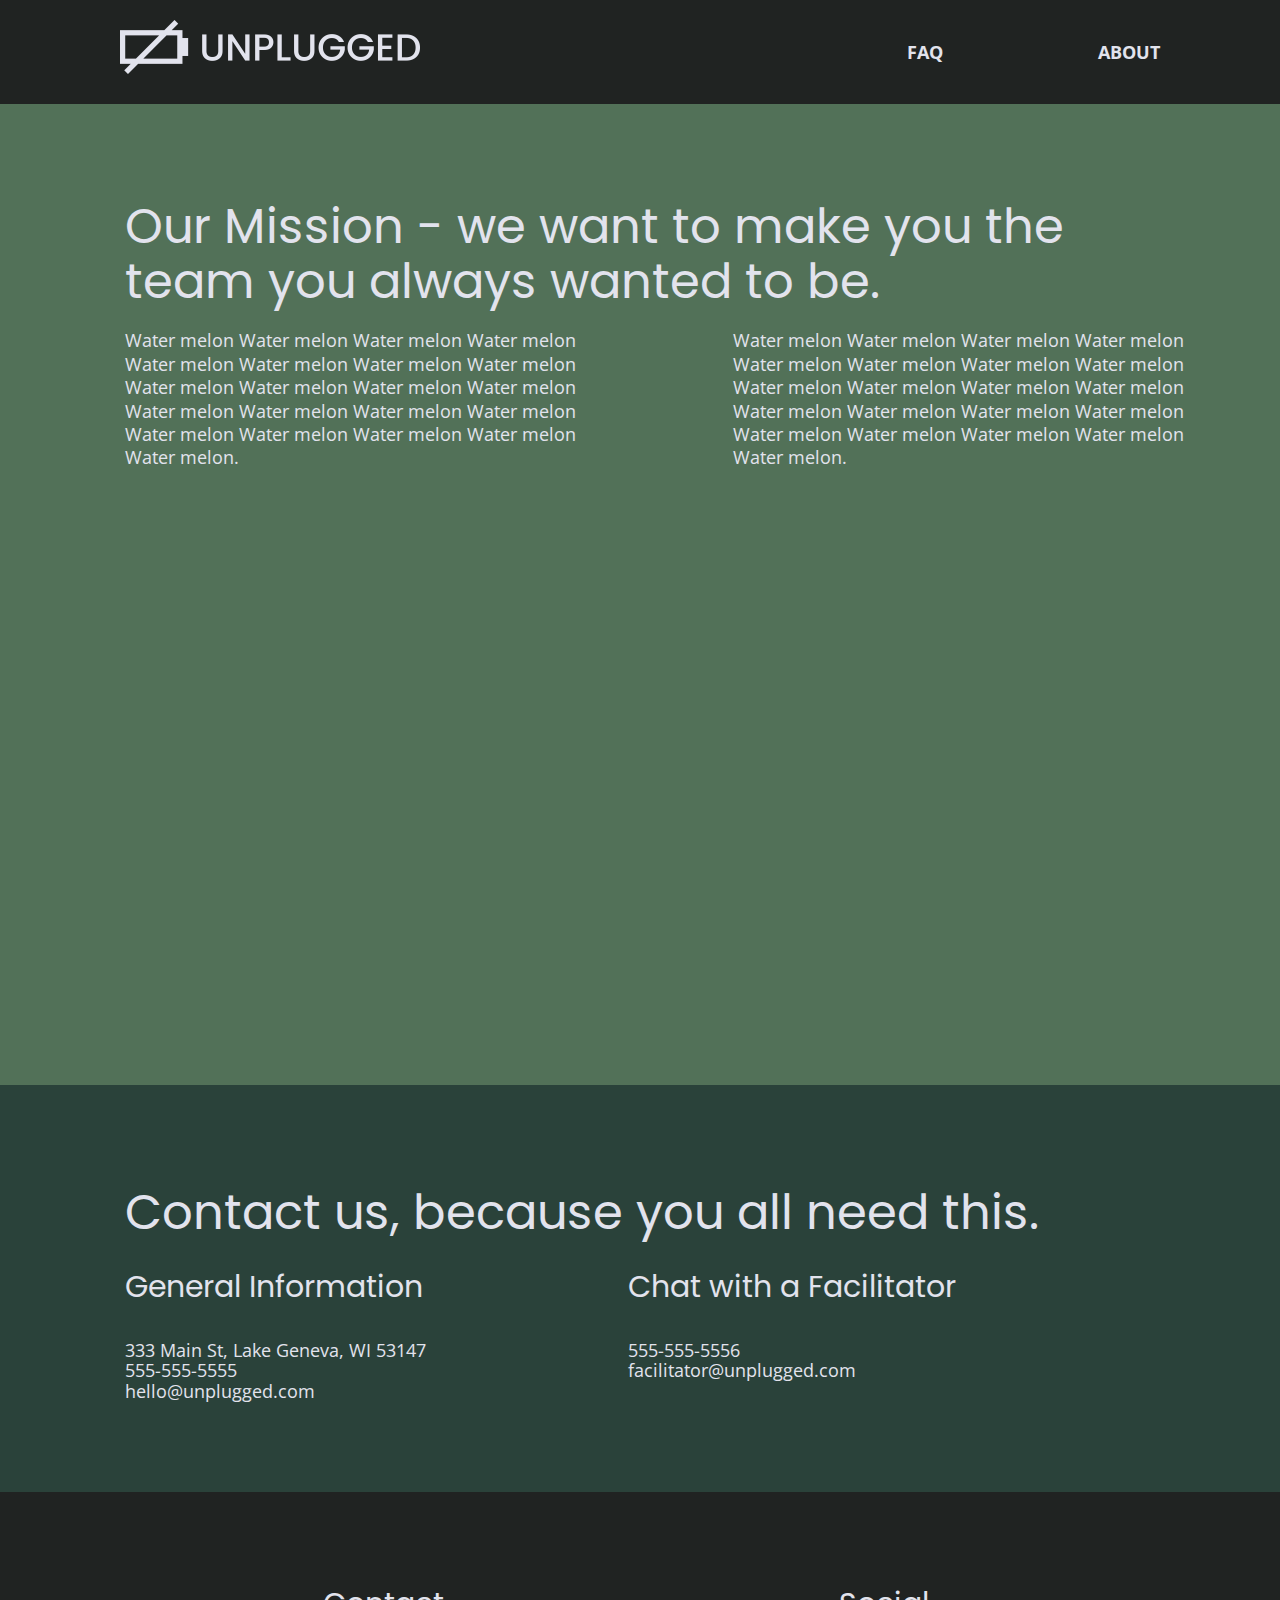
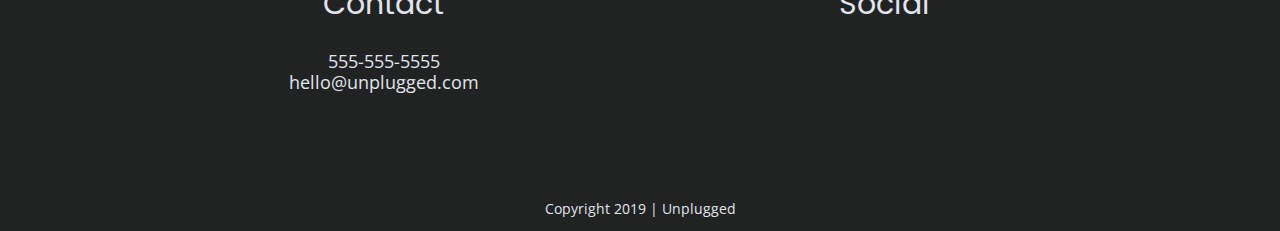
==== commit 4f4dcdac: "Added fontawesome icons" ====
--- a/about/index.html
+++ b/about/index.html
@@ -21,8 +21,9 @@
 
   <!-- Google fonts -->	
   <link href="https://fonts.googleapis.com/css?family=Open+Sans:400,700|Poppins:500,700" rel="stylesheet">
-
   <meta name="theme-color" content="#fafafa">
+  <!-- FontAwesome CDN version 5.5 -->
+  <link rel="stylesheet" href="https://use.fontawesome.com/releases/v5.5.0/css/all.css" integrity="sha384-B4dIYHKNBt8Bc12p+WXckhzcICo0wtJAoU8YZTY5qE0Id1GSseTk6S+L3BlXeVIU" crossorigin="anonymous">
 </head>
 
 <body>
@@ -60,9 +61,6 @@
         </div> <!-- mission content wrapper end-->
       </div>
     </section>
-    
-    <!-- <section class="map">
-    </section> -->
 
     <section class="map">
       <figure>
--- a/css/main.css
+++ b/css/main.css
@@ -180,6 +180,13 @@
   width: 100%;
 }
 
+/* fontawesome icons */
+.features i {
+	font-size: 3.75em;
+        margin-bottom: 40px;
+  padding-left: 80px;
+}
+
 /* about page */
 #mission-headline {
   font-size: 30px;
@@ -223,11 +230,10 @@
   background-size: cover;
   background-position: center;
   width: 100%;
-  height: 1250px;
+  height: 100%;
 }
 
 /* about page */
-
 .map figure {
   z-index: unset;
   width: 100%;
@@ -371,8 +377,9 @@
 }
 
 /* features */
-section .features {
+.features {
   margin: 0;
+  padding-bottom: 65px;
 }
 
 .features article {
@@ -380,7 +387,7 @@
 }
 
 .features h2 {
-  margin: 50px 20px 0 0;
+  margin: 50px 50px 0 0;
 } 
 
 article .fontawesome-icon {
@@ -388,7 +395,6 @@
 }
 
 article .features-item-description {
-  margin-bottom: 65px;
   text-align: center;
   padding-right: 0;
 }
@@ -721,6 +727,7 @@
   .features .content-wrapper {
     display: flex;
     justify-content: space-around;
+    margin-bottom: 0;
   }
 
   section .features .content-wrapper h2 {
@@ -739,22 +746,29 @@
     margin-left: 50px;
     width: 185px;
     height: 150px;
+    margin-bottom: 50px;
   }
 
   article .features-item-description {
-    margin: 0;
-  }
-
-  .features .content-wrapper {
-    margin-bottom: 95px;
+    margin-top: 20px;
+    margin-bottom: 20px;
+  }
+
+  /* fontawesome */
+  .features i {
+    font-size: 3.75em;
+    padding-left: 65px;
+    margin-bottom: 0;
   }
 
   /* review */
   .reviews .content-wrapper {
+    max-width: unset;
     padding-left: 65px;
     padding-top: 100px;
     padding-bottom: 100px;
     margin: 0;
+    width: 90%;
   }
 
   .reviews h2 {
@@ -941,7 +955,7 @@
   }
 
   .content-wrapper p {
-    width: 80%;
+    width: 100%;
   }
 
   aside h3 {
@@ -965,6 +979,7 @@
     max-width: unset;
     width: 100%;
     padding: 100px 125px 85px 125px;
+    width: 100%;
   }
 
   .features h2 {
@@ -972,7 +987,16 @@
   }
 
   .features .content-wrapper article {
-    margin-right: 40px;
+    margin: 40px;
+  }
+
+  .features i {
+    padding-left: 0;
+    padding-bottom: 20px;
+  }
+
+  article p {
+    text-align: center;
   }
 
   /* review */
@@ -988,13 +1012,13 @@
   }
 
   .reviews h2 {
-    padding-bottom: 93px;
+    padding-bottom: 90px;
     width: 100%;
   }
 
   .review-container h3 {
     padding-left: 35px;
-    width: 50%;
+    width: 60%;
   }
 
   .review-container p {
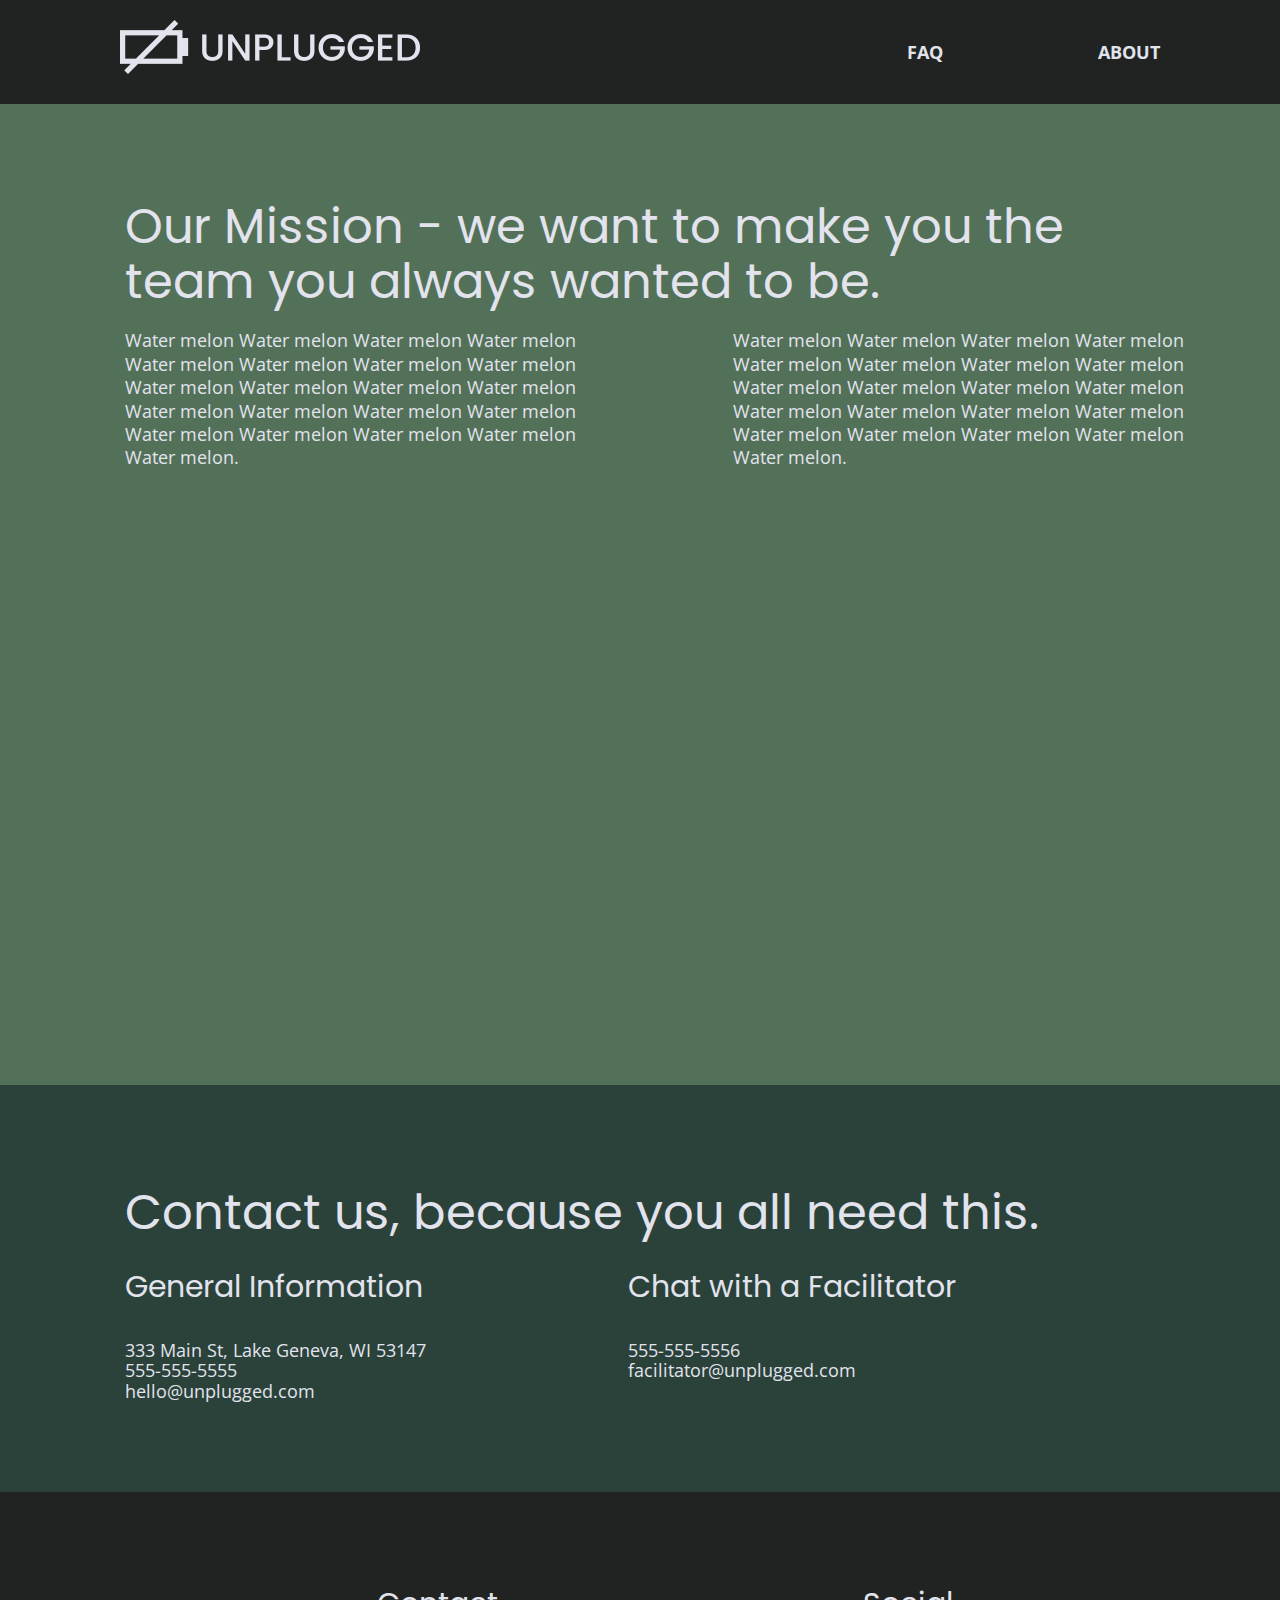
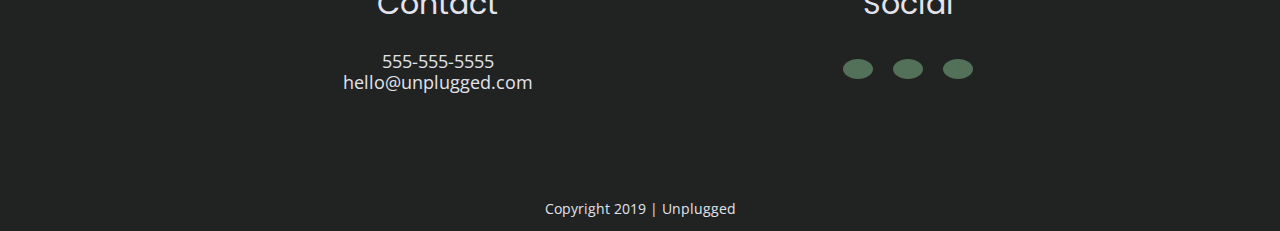
==== commit 21c6d04d: "Added social icons" ====
--- a/about/index.html
+++ b/about/index.html
@@ -108,9 +108,9 @@
         <div class="social">
           <h3>Social</h3>
           <div class="social-icons">
-              <p><a href="https://www.facebook.com/yoursite" target="_blank"></a></p>
-              <p><a href="https://www.twitter.com/yoursite" target="_blank"></a></p>
-              <p><a href="https://www.instagram.com/yoursite" target="_blank"></a></p>
+            <p><a href="https://www.facebook.com/yoursite" target="_blank"></a><i class="fab fa-facebook-f"></i></p>
+            <p><a href="https://www.twitter.com/yoursite" target="_blank"></a><i class="fab fa-twitter"></i></p>
+            <p><a href="https://www.instagram.com/yoursite" target="_blank"></a><i class=" fab fa-instagram"></i></p>
           </div>
         </div>
       </div> <!-- footer content ends --> 
--- a/css/main.css
+++ b/css/main.css
@@ -144,6 +144,22 @@
 
 .copyright {
   line-height: 130%;
+}
+
+.social-icons {
+  display: flex;
+  flex-direction: row;
+  justify-content: center;
+}
+
+.social-icons p {
+  font-size: 18px;
+  padding: 10px 15px 10px 15px;
+  text-align: center;
+  background-color: #527158;  
+  border-radius: 55%;
+  margin-left: 10px;
+  margin-right: 10px;
 }
 
 /* main */
@@ -330,7 +346,6 @@
 footer .content-wrapper {
   width: 55%;
   margin-top: 50px;
-  margin-bottom: 50px;
 }
 
 .contact h3 {
@@ -634,7 +649,7 @@
     justify-content: space-between;
     margin-top: 90px;
     margin-bottom: 95px;
-    margin-right: 10%;
+    width: 65%;
   }
 
   footer .footer-content {
@@ -877,6 +892,21 @@
 
   .column {
     width: 270px;
+  }
+
+  /* social icons */
+  .social h3 {
+    margin-bottom: 38px;
+  }
+
+  .social-icons p {
+    font-size: 18px;
+    padding: 10px 15px 10px 15px;
+    text-align: center;
+    background-color: #527158;  
+    border-radius: 55%;
+    margin-left: 10px;
+    margin-right: 10px;
   }
 
 }
